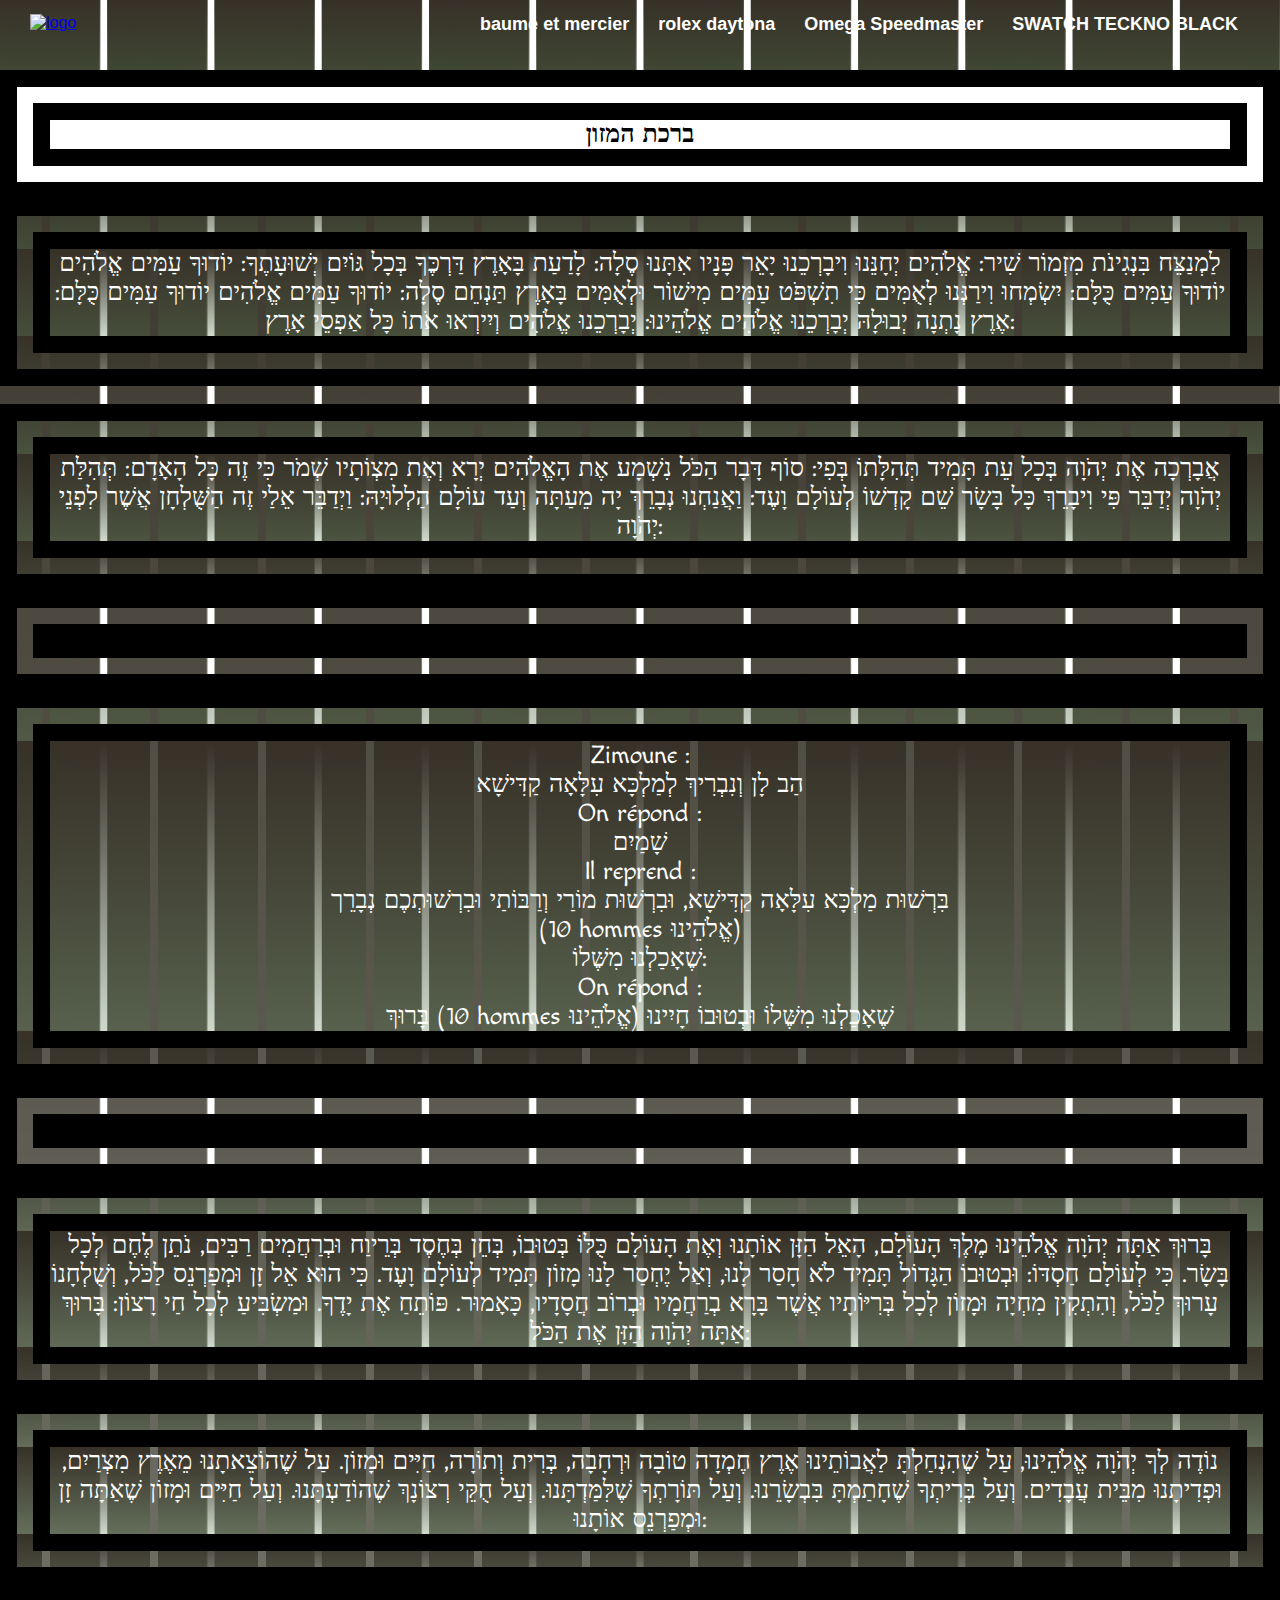
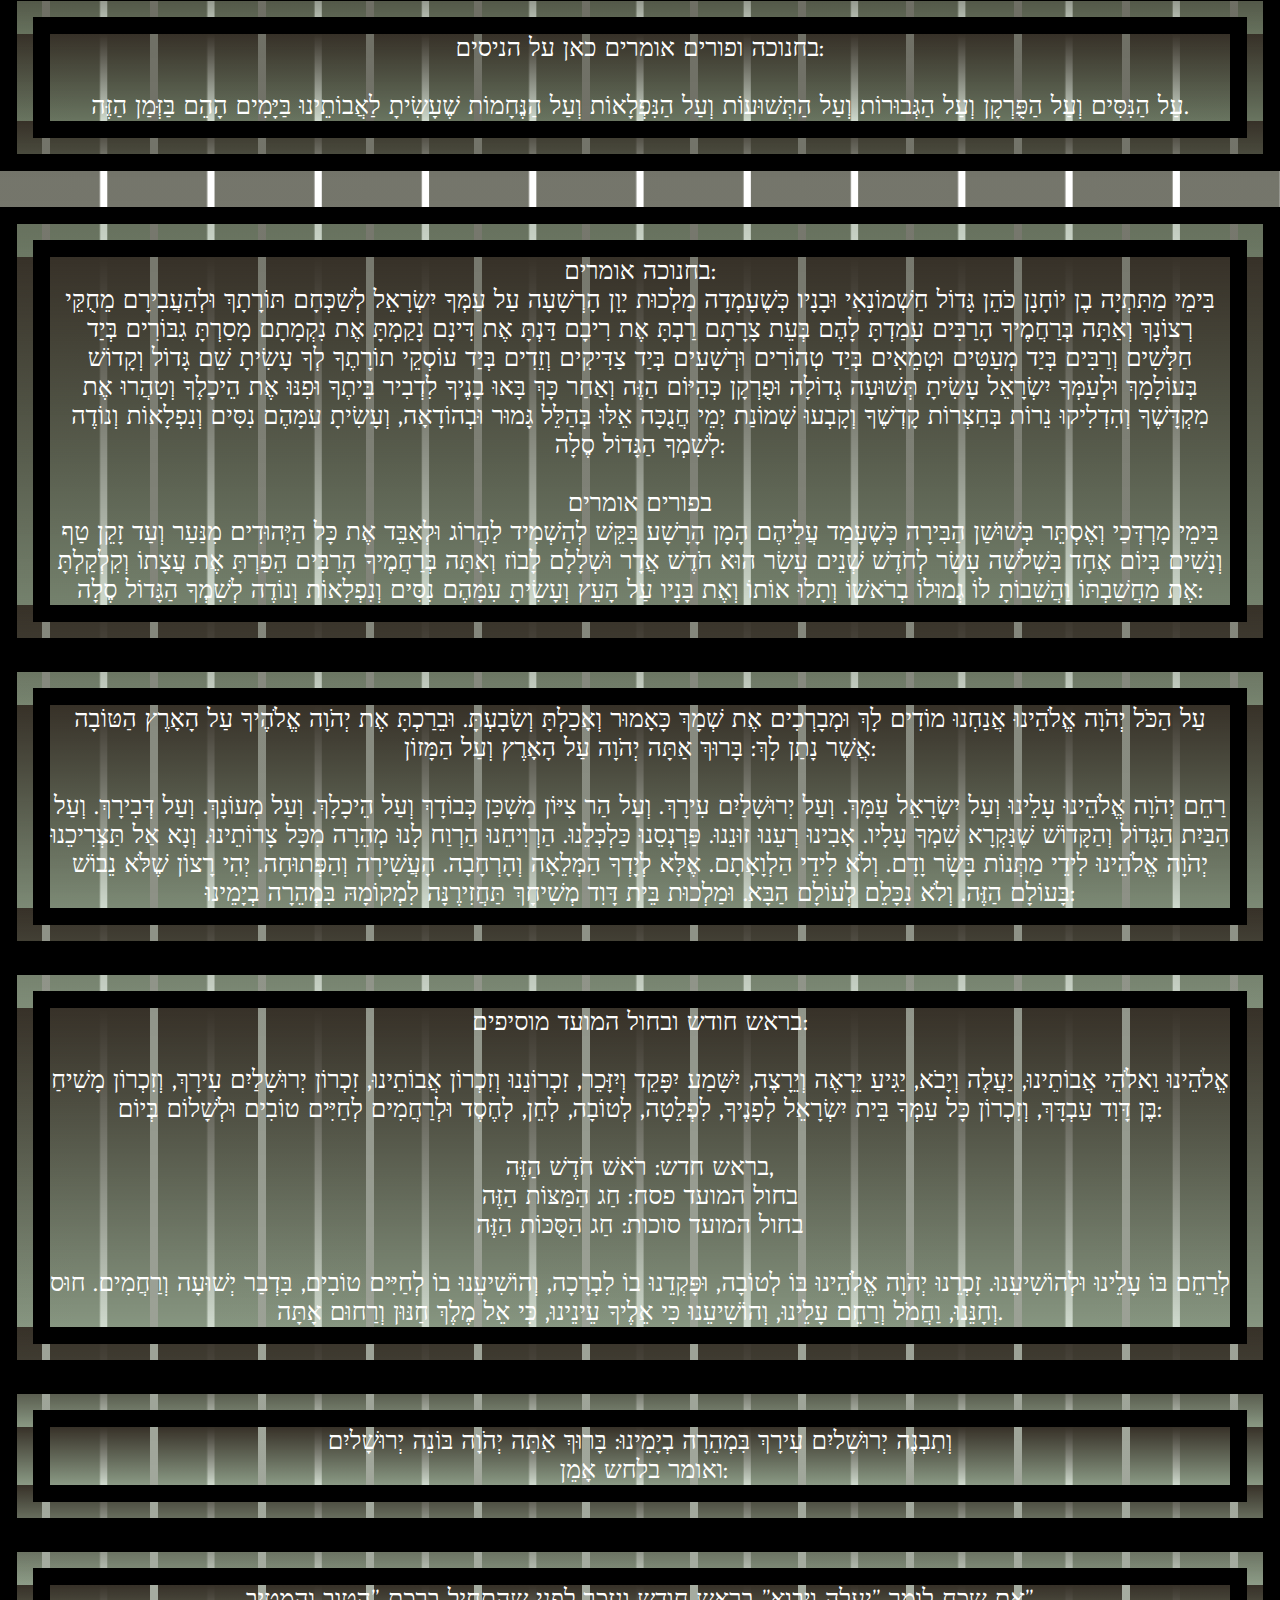
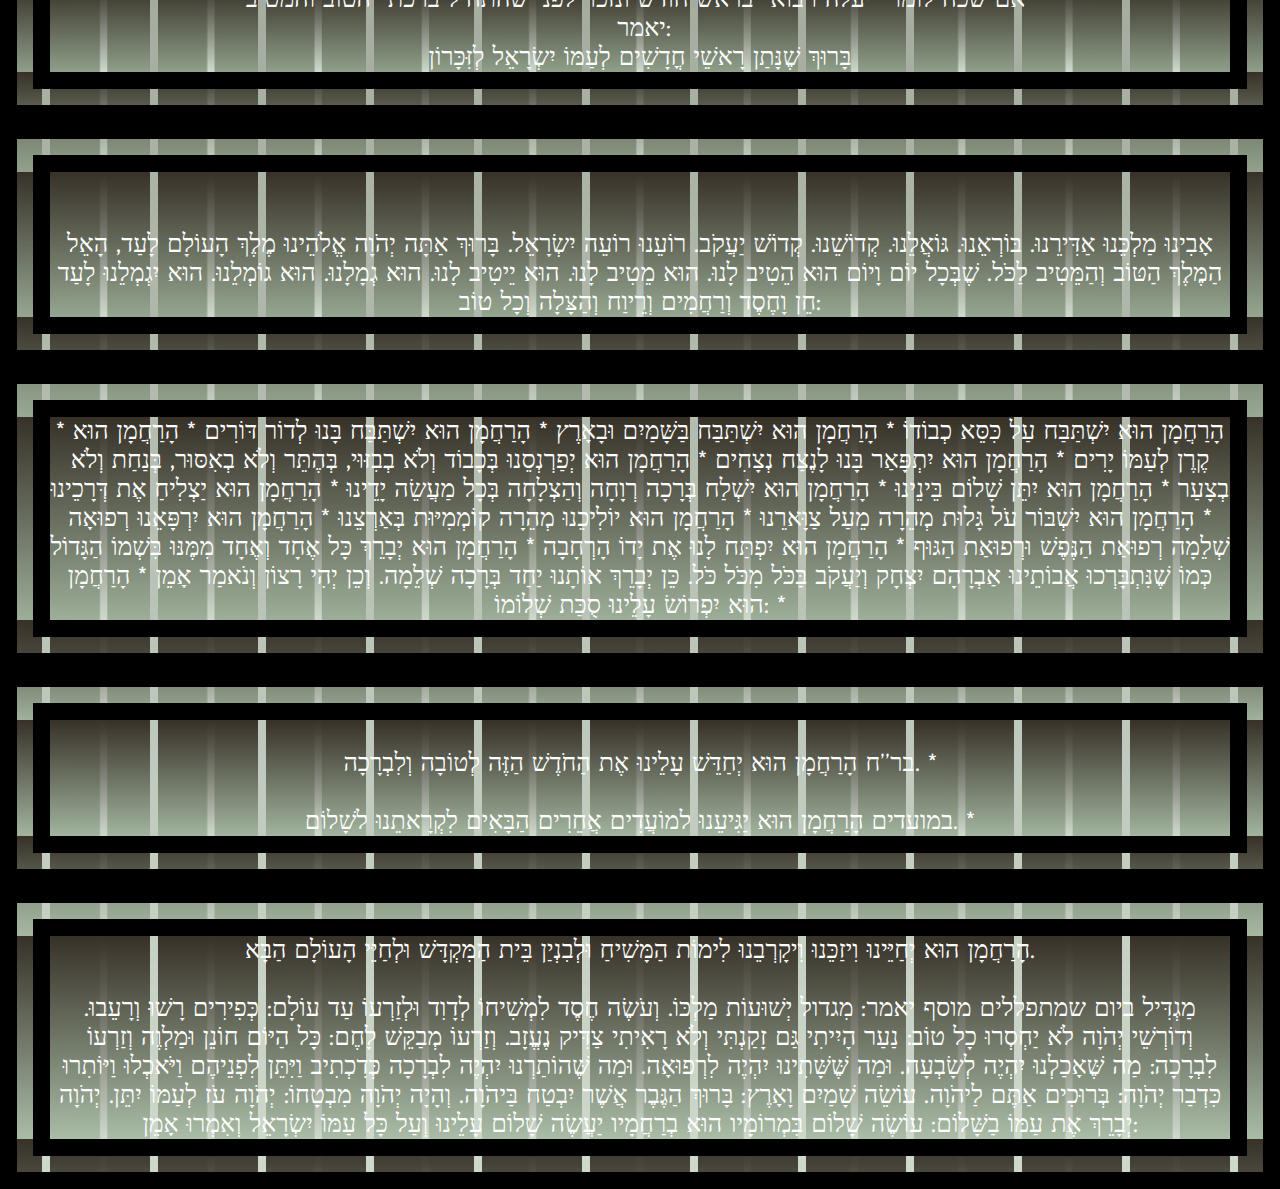
==== Bir.html @ a6308f23 "Create Bir.html" ====
<!DOCTYPE html>
<html lang="en">
<head>
    <meta charset="UTF-8">
    <meta name="viewport" content="width=device-width, initial-scale=1.0">
    <title>ברכת המזון</title>
    <link rel="stylesheet" href="No.css">
<link rel="shortcut icon" href="https://th.bing.com/th/id/R.31966a43fc16f88f13592374b37c5149?rik=9UZBm4xWbDwI4g&riu=http%3a%2f%2f1.bp.blogspot.com%2f_tR4bYTcAqeQ%2fSuulSzLg09I%2fAAAAAAAABps%2f5tIBL5nkqsA%2fs1600%2ftorah.logo.50&ehk=tCdy%2bNgv8oKI3uSPy3T%2bIZwMu%2b%2fL20UcN5%2byS1eiymw%3d&risl=&pid=ImgRaw&r=0&sres=1&sresct=1">
    <link rel="manifest" href="manifest.json">
    <link rel="manifest" href="/app.webmanifest" crossorigin="use-credentials">
    <link rel="apple-tuch-icon"href="https://th.bing.com/th/id/R.31966a43fc16f88f13592374b37c5149?rik=9UZBm4xWbDwI4g&riu=http%3a%2f%2f1.bp.blogspot.com%2f_tR4bYTcAqeQ%2fSuulSzLg09I%2fAAAAAAAABps%2f5tIBL5nkqsA%2fs1600%2ftorah.logo.50&ehk=tCdy%2bNgv8oKI3uSPy3T%2bIZwMu%2b%2fL20UcN5%2byS1eiymw%3d&risl=&pid=ImgRaw&r=0&sres=1&sresct=1">
    <meta name="apple-mobile-web-app-status-bar" content="white">
    <meta http-equiv="X-UA-Compatible" content="ie=edge">
    <meta name="theme-color" content="white">
    <style type="text/css">
.auto-style1 {
	margin-left: 0;
}
</style>
</head>
<body>
 <div class="navbar">
 
    <!-- Navbar logo -->
    <div class="nav-header">
      <div class="nav-logo">
         <a href="#">
          <img src="https://encrypted-tbn0.gstatic.com/images?q=tbn:ANd9GcTVF42cSkg7soJFaHYU77YnWOPXrU6OJjWjTA&usqp=CAU?
rik=WB1JiSs5xu%2bAQQ&pid=ImgRaw&r=0" width="60px"  alt="logo"
      >
        </a>
      </div>
    </div>
     
    <!-- responsive navbar toggle button -->
    <input type="checkbox" id="nav-check">
    <div class="nav-btn">
      <label for="nav-check">
        <span></span>
        <span></span>
        <span></span>
      </label>
    </div>
   
    <!-- Navbar items -->
    <div class="nav-links">
      <a href="#">baume et mercier
</a>
      <a href="#">rolex daytona</a>
      <a href="#">Omega Speedmaster</a>
         <a href="#">SWATCH TECKNO BLACK</a>
    </div>
   
  </div>
  <h1>ברכת המזון</h1>
<p>לַמְנַצֵּח בִּנְגִינֹת מִזְמוֹר שִׁיר: אֱלֹהִים יְחָנֵּנוּ וִיבָרְכֵנוּ יָאֵר פָּנָיו אִתָּנוּ סֶלָה: לָדַעַת בָּאָרֶץ דַּרְכֶּךָ בְּכָל גּוֹיִם יְשׁוּעָתֶךָ: יוֹדוּךָ עַמִּים אֱלֹהִים יוֹדוּךָ עַמִּים כֻּלָּם: יִשְׂמְחוּ וִירַנְּנוּ לְאֻמִּים כִּי תִשְׁפֹּט עַמִּים מִישׁוֹר וּלְאֻמִּים בָּאָרֶץ תַּנְחֵם סֶלָה: יוֹדוּךָ עַמִּים אֱלֹהִים יוֹדוּךָ עַמִּים כֻּלָּם: אֶרֶץ נָתְנָה יְבוּלָהּ יְבָרְכֵנוּ אֱלֹהִים אֱלֹהֵינוּ: יְבָרְכֵנוּ אֱלֹהִים וְיִירְאוּ אֹתוֹ כָּל אַפְסֵי אָרֶץ:</p>
<br>
<p>אֲבָרְכָה אֶת יְהֹוָה בְּכָל עֵת תָּמִיד תְּהִלָּתוֹ בְּפִי: סוֹף דָּבָר הַכֹּל נִשְׁמָע אֶת הָאֱלֹהִים יְרָא וְאֶת מִצְוֹתָיו שְׁמֹר כִּי זֶה כָּל הָאָדָם: תְּהִלַּת יְהֹוָה יְדַבֵּר פִּי וִיבָרֵךְ כָּל בָּשָׂר שֵׁם קָדְשׁוֹ לְעוֹלָם וָעֶד: וַאֲנַחְנוּ נְבָרֵךְ יָה מֵעַתָּה וְעַד עוֹלָם הַלְלוּיָהּ: וַיְדַבֵּר אֵלַי זֶה הַשֻּׁלְחָן אֲשֶׁר לִפְנֵי יְהֹוָה: <p>
<p id="m">
Zimoune :
<br>
הַב לָן וְנִבְרִיךְ לְמַלְכָּא עִלָּאָה קַדִּישָׁא
<br>
On répond :
<br>
שָׁמַיִם
<br>
Il reprend :
<br>
בִּרְשׁוּת מַלְכָּא עִלָּאָה קַדִּישָׁא, וּבִרְשׁוּת מוֹרַי וְרַבּוֹתַי וּבִרְשׁוּתְכֶם נְבָרֵך
<br>

(10 hommes אֱלֹהֵינוּ)
<br>

שֶׁאָכַלְנוּ מִשֶּׁלוֹ:
<br>
On répond :
<br>
בָּרוּךְ
(10 hommes אֱלֹהֵינוּ)
שֶׁאָכַלְנוּ מִשֶּׁלוֹ וּבְטוּבוֹ חָיִינוּ
<p>
<p>
בָּרוּךְ אַתָּה יְהֹוָה אֱלֹהֵינוּ מֶלֶךְ הָעוֹלָם, הָאֵל הַזָּן אוֹתָנוּ וְאֶת הָעוֹלָם כֻּלּוֹ בְּטוּבוֹ, בְּחֵן בְּחֶסֶד בְּרֵיוַח וּבְרַחֲמִים רַבִּים, נֹתֵן לֶחֶם לְכָל בָּשָׂר. כִּי לְעוֹלָם חַסְדּוֹ: וּבְטוּבוֹ הַגָּדוֹל תָּמִיד לֹא חָסַר לָנוּ, וְאַל יֶחְסַר לָנוּ מָזוֹן תָּמִיד לְעוֹלָם וָעֶד. כִּי הוּא אֵל זָן וּמְפַרְנֵס לַכֹּל, וְשֻׁלְחָנוֹ עָרוּךְ לַכֹּל, וְהִתְקִין מִחְיָה וּמָזוֹן לְכָל בְּרִיּוֹתָיו אֲשֶׁר בָּרָא בְרַחֲמָיו וּבְרוֹב חֲסָדָיו, כָּאָמוּר. פּוֹתֵחַ אֶת יָדֶךָ. וּמַשְׂבִּיעַ לְכָל חַי רָצוֹן: בָּרוּךְ אַתָּה יְהֹוָה הַזָּן אֶת הַכֹּל: 
</p>
<p>

נוֹדֶה לְךָ יְהֹוָה אֱלֹהֵינוּ, עַל שֶׁהִנְחַלְתָּ לַאֲבוֹתֵינוּ אֶרֶץ חֶמְדָה טוֹבָה וּרְחָבָה, בְּרִית וְתוֹרָה, חַיִּים וּמָזוֹן. עַל שֶׁהוֹצֵאתָנוּ מֵאֶרֶץ מִצְרַיִם, וּפְדִיתָנוּ מִבֵּית עֲבָדִים. וְעַל בְּרִיתְךָ שֶׁחָתַמְתָּ בִּבְשָׂרֵנוּ. וְעַל תּוֹרָתְךָ שֶׁלִּמַּדְתָּנוּ. וְעַל חֻקֵּי רְצוֹנָךְ שֶׁהוֹדַעְתָּנוּ. וְעַל חַיִּים וּמָזוֹן שֶׁאַתָּה זָן וּמְפַרְנֵס אוֹתָנוּ: </p>
<p>בחנוכה ופורים אומרים כאן על הניסים: 
<br>
<br>
‎עַל הַנִּסִּים וְעַל הַפֻּרְקָן וְעַל הַגְּבוּרוֹת וְעַל הַתְּשׁוּעוֹת וְעַל הַנִּפְלָאוֹת וְעַל הַנֶּחָמוֹת שֶׁעָשִׂיתָ לַאֲבוֹתֵינוּ בַּיָּמִים הָהֵם בַּזְּמַן הַזֶּה. 
</p>
<br>
<br>
<p>
‎בחנוכה אומרים: 
<br>


‎בִּימֵי מַתִּתְיָה בֶן יוֹחָנָן כֹּהֵן גָּדוֹל חַשְׁמוֹנָאִי וּבָנָיו כְּשֶׁעָמְדָה מַלְכוּת יָוָן הָרְשָׁעָה עַל עַמְּךָ יִשְׂרָאֵל לְשַׁכְּחָם תּוֹרָתָךְ וּלְהַעֲבִירָם מֵחֻקֵּי רְצוֹנָךְ וְאַתָּה בְּרַחֲמֶיךָ הָרַבִּים עָמַדְתָּ לָהֶם בְּעֵת צָרָתָם רַבְתָּ אֶת רִיבָם דַּנְתָּ אֶת דִּינָם נָקַמְתָּ אֶת נִקְמָתָם מָסַרְתָּ גִבּוֹרִים בְּיַד חַלָּשִׁים וְרַבִּים בְּיַד מְעַטִּים וּטְמֵאִים בְּיַד טְהוֹרִים וּרְשָׁעִים בְּיַד צַדִּיקִים וְזֵדִים בְּיַד עוֹסְקֵי תוֹרָתֶךָ לְךָ עָשִׂיתָ שֵׁם גָּדוֹל וְקָדוֹשׁ בְּעוֹלָמָךְ וּלְעַמְּךָ יִשְׂרָאֵל עָשִׂיתָ תְּשׁוּעָה גְדוֹלָה וּפֻרְקָן כְּהַיּוֹם הַזֶּה וְאַחַר כָּךְ בָּאוּ בָנֶיךָ לִדְבִיר בֵּיתֶךָ וּפִנּוּ אֶת הֵיכָלֶךָ וְטִהֲרוּ אֶת מִקְדָּשֶׁךָ וְהִדְלִיקוּ נֵרוֹת בְּחַצְרוֹת קָדְשֶׁךָ וְקָבְעוּ שְׁמוֹנַת יְמֵי חֲנֻכָּה אֵלּוּ בְּהַלֵּל גָּמוּר וּבְהוֹדָאָה, וְעָשִׂיתָ עִמָּהֶם נִסִּים וְנִפְלָאוֹת וְנוֹדֶה לְשִׁמְךָ הַגָּדוֹל סֶלָה: 
<br>
<br>
‎בפורים אומרים 
<br>
‎בִּימֵי מָרְדְּכַי וְאֶסְתֵּר בְּשׁוּשַׁן הַבִּירָה כְּשֶׁעָמַד עֲלֵיהֶם הָמָן הָרָשָׁע בִּקֵּשׁ לְהַשְׁמִיד לַהֲרוֹג וּלְאַבֵּד אֶת כָּל הַיְּהוּדִים מִנַּעַר וְעַד זָקֵן טַף וְנָשִׁים בְּיוֹם אֶחָד בִּשְׁלֹשָׁה עָשָׂר לְחֹדֶשׁ שְׁנֵים עָשָׂר הוּא חֹדֶשׁ אֲדָר וּשְׁלָלָם לָבוֹז וְאַתָּה בְּרַחֲמֶיךָ הָרַבִּים הֵפַרְתָּ אֶת עֲצָתוֹ וְקִלְקַלְתָּ אֶת מַחֲשַׁבְתּוֹ וַהֲשֵׁבוֹתָ לוֹ גְמוּלוֹ בְרֹאשׁוֹ וְתָלוּ אוֹתוֹ וְאֶת בָּנָיו עַל הָעֵץ וְעָשִׂיתָ עִמָּהֶם נִסִּים וְנִפְלָאוֹת וְנוֹדֶה לְשִׁמְךָ הַגָּדוֹל סֶלָה:</p>
<p>
‎עַל הַכֹּל יְהֹוָה אֱלֹהֵינוּ אֲנַחְנוּ מוֹדִים לָךְ וּמְבָרְכִים אֶת שְׁמָךְ כָּאָמוּר וְאָכַלְתָּ וְשָׂבָעְתָּ. וּבֵרַכְתָּ אֶת יְהֹוָה אֱלֹהֶיךָ עַל הָאָרֶץ הַטּוֹבָה אֲשֶׁר נָתַן לָךְ: בָּרוּךְ אַתָּה יְהֹוָה עַל הָאָרֶץ וְעַל הַמָּזוֹן: 
<br>
<br>
‎רַחֵם יְהֹוָה אֱלֹהֵינוּ עָלֵינוּ וְעַל יִשְׂרָאֵל עַמָּךְ. וְעַל יְרוּשָׁלַיִם עִירָךְ. וְעַל הַר צִיּוֹן מִשְׁכַּן כְּבוֹדָךְ וְעַל הֵיכָלָךְ. וְעַל מְעוֹנָךְ. וְעַל דְּבִירָךְ. וְעַל הַבַּיִת הַגָּדוֹל וְהַקָּדוֹשׁ שֶׁנִּקְרָא שִׁמְךָ עָלָיו. אָבִינוּ רְעֵנוּ זוּנֵנוּ. פַּרְנְסֵנוּ כַּלְכְּלֵנוּ. הַרְוִיחֵנוּ הַרְוַח לָנוּ מְהֵרָה מִכָּל צָרוֹתֵינוּ. וְנָא אַל תַּצְרִיכֵנוּ יְהֹוָה אֱלֹהֵינוּ לִידֵי מַתְּנוֹת בָּשָׂר וָדָם. וְלֹא לִידֵי הַלְוָאָתָם. אֶלָּא לְיָדְךָ הַמְּלֵאָה וְהָרְחָבָה. הָעֲשִׁירָה וְהַפְּתוּחָה. יְהִי רָצוֹן שֶׁלֹּא נֵבוֹשׁ בָּעוֹלָם הַזֶּה. וְלֹא נִכָּלֵם לְעוֹלָם הַבָּא. וּמַלְכוּת בֵּית דָּוִד מְשִׁיחָךְ תַּחֲזִירֶנָּה לִמְקוֹמָהּ בִּמְהֵרָה בְיָמֵינוּ:</p>
<p>
‎בראש חודש ובחול המועד מוסיפים:
<br>
<br>
‎אֱלֹהֵינוּ וֵאלֹהֵי אֲבוֹתֵינוּ, יַעֲלֶה וְיָבֹא, יַגִּיעַ יֵרָאֶה וְיֵרָצֶה, יִשָּׁמַע יִפָּקֵד וְיִזָּכֵר, זִכְרוֹנֵנוּ וְזִכְרוֹן אֲבוֹתֵינוּ, זִכְרוֹן יְרוּשָׁלַיִם עִירָךְ, וְזִכְרוֹן מָשִׁיחַ בֶּן דָּוִד עַבְדָּךְ, וְזִכְרוֹן כָּל עַמְּךָ בֵּית יִשְׂרָאֵל לְפָנֶיךָ, לִפְלֵטָה, לְטוֹבָה, לְחֵן, לְחֶסֶד וּלְרַחֲמִים לְחַיִּים טוֹבִים וּלְשָׁלוֹם בְּיוֹם:
<br>
<br>
‎בראש חדש: רֹאשׁ חֹדֶשׁ הַזֶּה, 
<br>
‎פסח: חַג הַמַּצּוֹת הַזֶּה ‎בחול המועד
<br>
‎סוכות: חַג הַסֻּכּוֹת הַזֶּה ‎‎בחול המועד
<br>
<br>

‎לְרַחֵם בּוֹ עָלֵינוּ וּלְהוֹשִׁיעֵנוּ. זָכְרֵנוּ יְהֹוָה אֱלֹהֵינוּ בּוֹ לְטוֹבָה, וּפָּקְדֵנוּ בוֹ לִבְרָכָה, וְהוֹשִׁיעֵנוּ בוֹ לְחַיִּים טוֹבִים, בִּדְבַר יְשׁוּעָה וְרַחֲמִים. חוּס וְחָנֵּנוּ, וַחֲמֹל וְרַחֵם עָלֵינוּ, וְהוֹשִׁיעֵנוּ כִּי אֵלֶיךָ עֵינֵינוּ, כִּי אֵל מֶלֶךְ חַנּוּן וְרַחוּם אָתָּה. </p>
<p>
‎וְתִבְנֶה יְרוּשָׁליִם עִירָךְ בִּמְהֵרָה בְיָמֵינוּ: בָּרוּךְ אַתָּה יְהֹוָה בּוֹנֵה יְרוּשָׁליִם
<br>
‎ ואומר בלחש אָמֵן: 
</p>
<p>
‎אם שכח לומר "יעלה ויבוא" בראש חודש ונזכר לפני שהתחיל ברכת "הטוב והמטיב"
<br>
‎ יאמר:
<br> 
‎בָּרוּךְ שֶׁנָּתַן רָאשֵׁי חֳדָשִׁים לְעַמּוֹ יִשְׂרָאֵל לְזִּכָּרוֹן </p>
<p>
<br>
<br>
‎בָּרוּךְ אַתָּה יְהֹוָה אֱלֹהֵינוּ מֶלֶךְ הָעוֹלָם לָעַד, הָאֵל 
‎אָבִינוּ מַלְכֵּנוּ אַדִּירֵנוּ. בּוֹרְאֵנוּ. גּוֹאֲלֵנוּ. קְדוֹשֵׁנוּ. קְדוֹשׁ יַעֲקֹב. רוֹעֵנוּ רוֹעֵה יִשְׂרָאֵל. הַמֶּלֶךְ הַטּוֹב וְהַמֵּטִיב לַכֹּל. שֶׁבְּכָל יוֹם וָיוֹם הוּא הֵטִיב לָנוּ. הוּא מֵטִיב לָנוּ. הוּא יֵיטִיב לָנוּ. הוּא גְמָלָנוּ. הוּא גוֹמְלֵנוּ. הוּא יִגְמְלֵנוּ לָעַד חֵן וָחֶסֶד וְרַחֲמִים וְרֵיוַח וְהַצָּלָה וְכָל טוֹב: 
</p>
<p>
‎* הָרַחֲמָן הוּא יִשְׁתַּבַּח עַל כִּסֵּא כְבוֹדוֹ * הָרַחֲמָן הוּא יִשְׁתַּבַּח בַּשָּׁמַיִם וּבָאָרֶץ * הָרַחֲמָן הוּא יִשְׁתַּבַּח בָּנוּ לְדוֹר דּוֹרִים * הָרַחֲמָן הוּא קֶרֶן לְעַמּוֹ יָרִים * הָרַחֲמָן הוּא יִתְפָּאַר בָּנוּ לָנֶצַח נְצָחִים * הָרַחֲמָן הוּא יְפַרְנְסֵנוּ בְּכָבוֹד וְלֹא בְבִזּוּי, בְּהֶתֵּר וְלֹא בְאִסּוּר, בְּנַחַת וְלֹא בְצָעַר * הָרַחֲמָן הוּא יִתֵּן שָׁלוֹם בֵּינֵינוּ * הָרַחֲמָן הוּא יִשְׁלַח בְּרָכָה רְוָחָה וְהַצְלָחָה בְּכָל מַעֲשֵׂה יָדֵינוּ * הָרַחֲמָן הוּא יַצְלִיחַ אֶת דְּרָכֵינוּ * הָרַחֲמָן הוּא יִשְׁבּוֹר עֹל גָּלוּת מְהֵרָה מֵעַל צַוָּארֵנוּ * הָרַחֲמָן הוּא יוֹלִיכֵנוּ מְהֵרָה קוֹמְמִיּוּת בְּאַרְצֵנוּ * הָרַחֲמָן הוּא יִרְפָּאֵנוּ רְפוּאָה שְׁלֵמָה רְפוּאַת הַנֶּפֶשׁ וּרְפוּאַת הַגּוּף * הָרַחֲמָן הוּא יִפְתַּח לָנוּ אֶת יָדוֹ הָרְחָבָה * הָרַחֲמָן הוּא יְבָרֵךְ כָּל אֶחָד וְאֶחָד מִמֶּנּוּ בִּשְׁמוֹ הַגָּדוֹל כְּמוֹ שֶׁנִּתְבָּרְכוּ אֲבוֹתֵינוּ אַבְרָהָם יִצְחָק וְיַעֲקֹב בַּכֹּל מִכֹּל כֹּל. כֵּן יְבָרֵךְ אוֹתָנוּ יַחַד בְּרָכָה שְׁלֵמָה. וְכֵן יְהִי רָצוֹן וְנֹאמַר אָמֵן * הָרַחֲמָן הוּא יִפְרוֹשׂ עָלֵינוּ סֻכַּת שְׁלוֹמוֹ: * </p>
<p>
<br>
‎בר''ח   הָרַחֲמָן הוּא יְחַדֵּשׁ עָלֵינוּ אֶת הַחֹדֶשׁ הַזֶּה לְטוֹבָה וְלִבְרָכָה. *
<br>
<br>
‎במועדים   הָרַחֲמָן הוּא יַגִּיעֵנוּ למוֹעֲדִים אֲחֵרִים הַבָּאִים לִקְרָאתֵנוּ לשָׁלוֹם. * 

 </p>
<p>

‎הָרַחֲמָן הוּא יְחַיֵּינוּ וִיזַכֵּנוּ וִיקָרְבֵנוּ לִימוֹת הַמָּשִׁיחַ וּלְבִנְיַן בֵּית הַמִּקְדָּשׁ וּלְחַיֵּי הָעוֹלָם הַבָּא. 
<br>
<br>
‎מַגְדִּיל  ביום שמתפללים מוסף יאמר: מִגדול יְשׁוּעוֹת מַלְכּוֹ. וְעֹשֶׂה חֶסֶד לִמְשִׁיחוֹ לְדָוִד וּלְזַרְעוֹ עַד עוֹלָם: כְּפִירִים רָשׁוּ וְרָעֵבוּ. וְדוֹרְשֵׁי יְהֹוָה לֹא יַחְסְרוּ כָל טוֹב: נַעַר הָיִיתִי גַּם זָקַנְתִּי וְלֹא רָאִיתִי צַדִּיק נֶעֱזָב. וְזַרְעוֹ מְבַקֵּשׁ לָחֶם: כָּל הַיּוֹם חוֹנֵן וּמַלְוֶה וְזַרְעוֹ לִבְרָכָה: מַה שֶּׁאָכַלְנוּ יִהְיֶה לְשָׂבְעָה. וּמַה שֶּׁשָּׁתִינוּ יִהְיֶה לִרְפוּאָה. וּמַה שֶּׁהוֹתַרְנוּ יִהְיֶה לִבְרָכָה כְּדִכְתִיב וַיִּתֵּן לִפְנֵיהֶם וַיֹּאכְלוּ וַיּוֹתִרוּ כִּדְבַר יְהֹוָה: בְּרוּכִים אַתֶּם לַיהֹוָה. עוֹשֵׂה שָׁמַיִם וָאָרֶץ: בָּרוּךְ הַגֶּבֶר אֲשֶׁר יִבְטַח בַּיהֹוָה. וְהָיָה יְהֹוָה מִבְטָחוֹ: יְהֹוָה עֹז לְעַמּוֹ יִתֵּן. יְהֹוָה יְבָרֵךְ אֶת עַמּוֹ בַשָּׁלוֹם: עוֹשֶׂה שָׁלוֹם בִּמְרוֹמָיו הוּא בְרַחֲמָיו יַעֲשֶׂה שָׁלוֹם עָלֵינוּ וְעַל כָּל עַמּוֹ יִשְׂרָאֵל וְאִמְרוּ אָמֵן: 
</p>

        <script src="app.js"></script>
</body>
</html>
---- No.css ----
@import url('https://fonts.googleapis.com/css2?family=Macondo&display=swap');
img,iframe{
display: block;
 margin: 0px auto;}
p{
color:white;
text-align:center;
font-size:25px;
font-family: 'Macondo', cursive;
}
p{
border:50px double black;
background-image: linear-gradient(rgb(55, 49, 40), rgba(80, 120, 74, 0.28)),
                  url("https://storage-hidabroot-org.cdn.ampproject.org/ii/w820/s/storage.hidabroot.org/articles_new/107664_tumb_360Xauto.jpg");
background-size:100px;
background-repeat: space repeat;
color:white;
text-align:center;
font-size:25px;
font-family: 'Macondo', cursive;
}
#l{
border:20px double black;
background-image: linear-gradient(rgb(55, 49, 40), rgba(80, 120, 74, 0.28)),
                  url("https://storage-hidabroot-org.cdn.ampproject.org/ii/w820/s/storage.hidabroot.org/articles_new/107664_tumb_360Xauto.jpg");
color:white;
text-align:center;
font-size:25px;
font-family: 'Macondo', cursive;

}
#lm{
border:20px double black;
background-image: linear-gradient(rgb(55, 49, 40), rgba(80, 120, 74, 0.28)),
                  url("https://storage-hidabroot-org.cdn.ampproject.org/ii/w820/s/storage.hidabroot.org/articles_new/107664_tumb_360Xauto.jpg");
color:white;
text-align:center;
font-size:25px;
font-family: 'Macondo', cursive;

}
h1{
border:50px double black;
Background-color:white;
color:black;
text-align:center;
font-size:25px;
font-family: 'Macondo', cursive;

}
#ls{
border:5px double black;
Background-color:white;
color:white;
text-align:center;
font-size:15px;
font-family: 'Macondo', cursive;
}
#o{
border:20px double black;
border-bottom-style: groove;
Background-color:white;
color:black;
text-align:center;
font-size:25px;
font-family: 'Macondo', cursive;
}
  #o{
display:block;
width:200px;
margin:0 auto;

}
#p{
border:20px double black;

Background-color:white;
color:white;
text-align:center;
font-size:25px;
font-family: 'Macondo', cursive;

}



    
*{
        margin: 0;
        padding: 0;
        box-sizing: border-box;
      }
      body{
        font-family: -apple-system, BlinkMacSystemFont, 'Segoe UI', Roboto, Oxygen, Ubuntu, Cantarell, 'Open Sans', 'Helvetica Neue', sans-serif;
background-image: linear-gradient(rgb(55, 49, 40), rgba(80, 120, 74, 0.28)),
                  url("https://storage-hidabroot-org.cdn.ampproject.org/ii/w820/s/storage.hidabroot.org/articles_new/107664_tumb_360Xauto.jpg");
background-size:100px;
background-repeat: space repeat;
      }
      .navbar{
        height: 70px;
        width: 100%;
        padding: 14px 30px;
background-image: linear-gradient(rgb(55, 49, 40), rgba(80, 120, 74, 0.28)),
                  url("https://storage-hidabroot-org.cdn.ampproject.org/ii/w820/s/storage.hidabroot.org/articles_new/107664_tumb_360Xauto.jpg");
background-size:100px;
background-repeat: space repeat;

        position: relative;
      }
      .navbar .nav-header{
        display: inline;
      }
      .navbar .nav-header .nav-logo{
        display: inline-block;
        margin-top: -7px;
      }
      .navbar .nav-links{
        display: inline;
        float: right;
        font-size: 18px;
      }
       
      .navbar .nav-links .loginBtn{
        display: inline-block;
        padding: 5px 15px;
        margin-left: 20px;
        font-size: 17px;
        color: rgb(9, 14, 90);
      }
      .navbar .nav-links a{
        padding: 10px 12px;
        text-decoration: none;
        font-weight: 550;
       
        color: white;
      }
      /* Hover effects */
      .navbar .nav-links a:hover{
        background-color: black;
      }
       
      /* responsive navbar toggle button */
      .navbar #nav-check, .navbar .nav-btn{
        display: none;
      }
       



















      @media (max-width:950px) {
        .navbar .nav-btn{
          display: inline-block;
          position: absolute;
          top: 0px;
          right: 0px;
        }
        .navbar .nav-btn label {
          display: inline-block;
          width: 80px;
          height: 70px;
          padding: 25px;
        }
        .navbar .nav-btn label span {
          display: block;
          height: 10px;
          width: 25px;
          border-top: 3px solid #eee;
        }
        .navbar .nav-btn label:hover, .navbar #nav-check:checked ~ .nav-btn label {
          background-image: linear-gradient(rgb(55, 49, 40), rgba(80, 120, 74, 0.28)),
                  url("https://storage-hidabroot-org.cdn.ampproject.org/ii/w820/s/storage.hidabroot.org/articles_new/107664_tumb_360Xauto.jpg");
background-size:30px;
background-repeat: space repeat;
        }
        .navbar .nav-links{
          position: absolute;
          display: block;
          text-align: center;
          width: 50%;
background-image: linear-gradient(rgb(55, 49, 40), rgba(80, 120, 74, 0.28)),
                  url("https://storage-hidabroot-org.cdn.ampproject.org/ii/w820/s/storage.hidabroot.org/articles_new/107664_tumb_360Xauto.jpg");
background-size:100px;
background-repeat: space repeat;
          transition: all 0.3s ease-in;
          overflow-y: hidden;
          top: 70px;
          right: 0px;
        }
        .navbar .nav-links a {
          display: block;
        }
       
        /* when nav toggle button not checked */
        .navbar #nav-check:not(:checked) ~ .nav-links {
          height: 0px;
        }
       
        /* when nav toggle button is checked */
        .navbar #nav-check:checked ~ .nav-links {
          height: calc(100vh - 70px);
          overflow-y: auto;
        }
        .navbar .nav-links .loginBtn {
          padding: 10px 40px ;
          margin: 20px;
          font-size:  18px;
          font-weight: bold;
          color: rgb(9, 14, 90);
        }
         
       
      }














     

  
   @media screen and (max-width:1500px),(min-width:1000px) {
            body{
                width:100%;
                height: 100%;
         
            }
           iframe{
               width: 90%;
           }
          video{
            width:70%;
                height: 50%;
          } 
          audio{
            width:70%;
                    height: 100%;
          }
          #audio{
        width:80%;
                height: 80%;
      }
      #image{width: 100%;
      height: 100%;}
      }
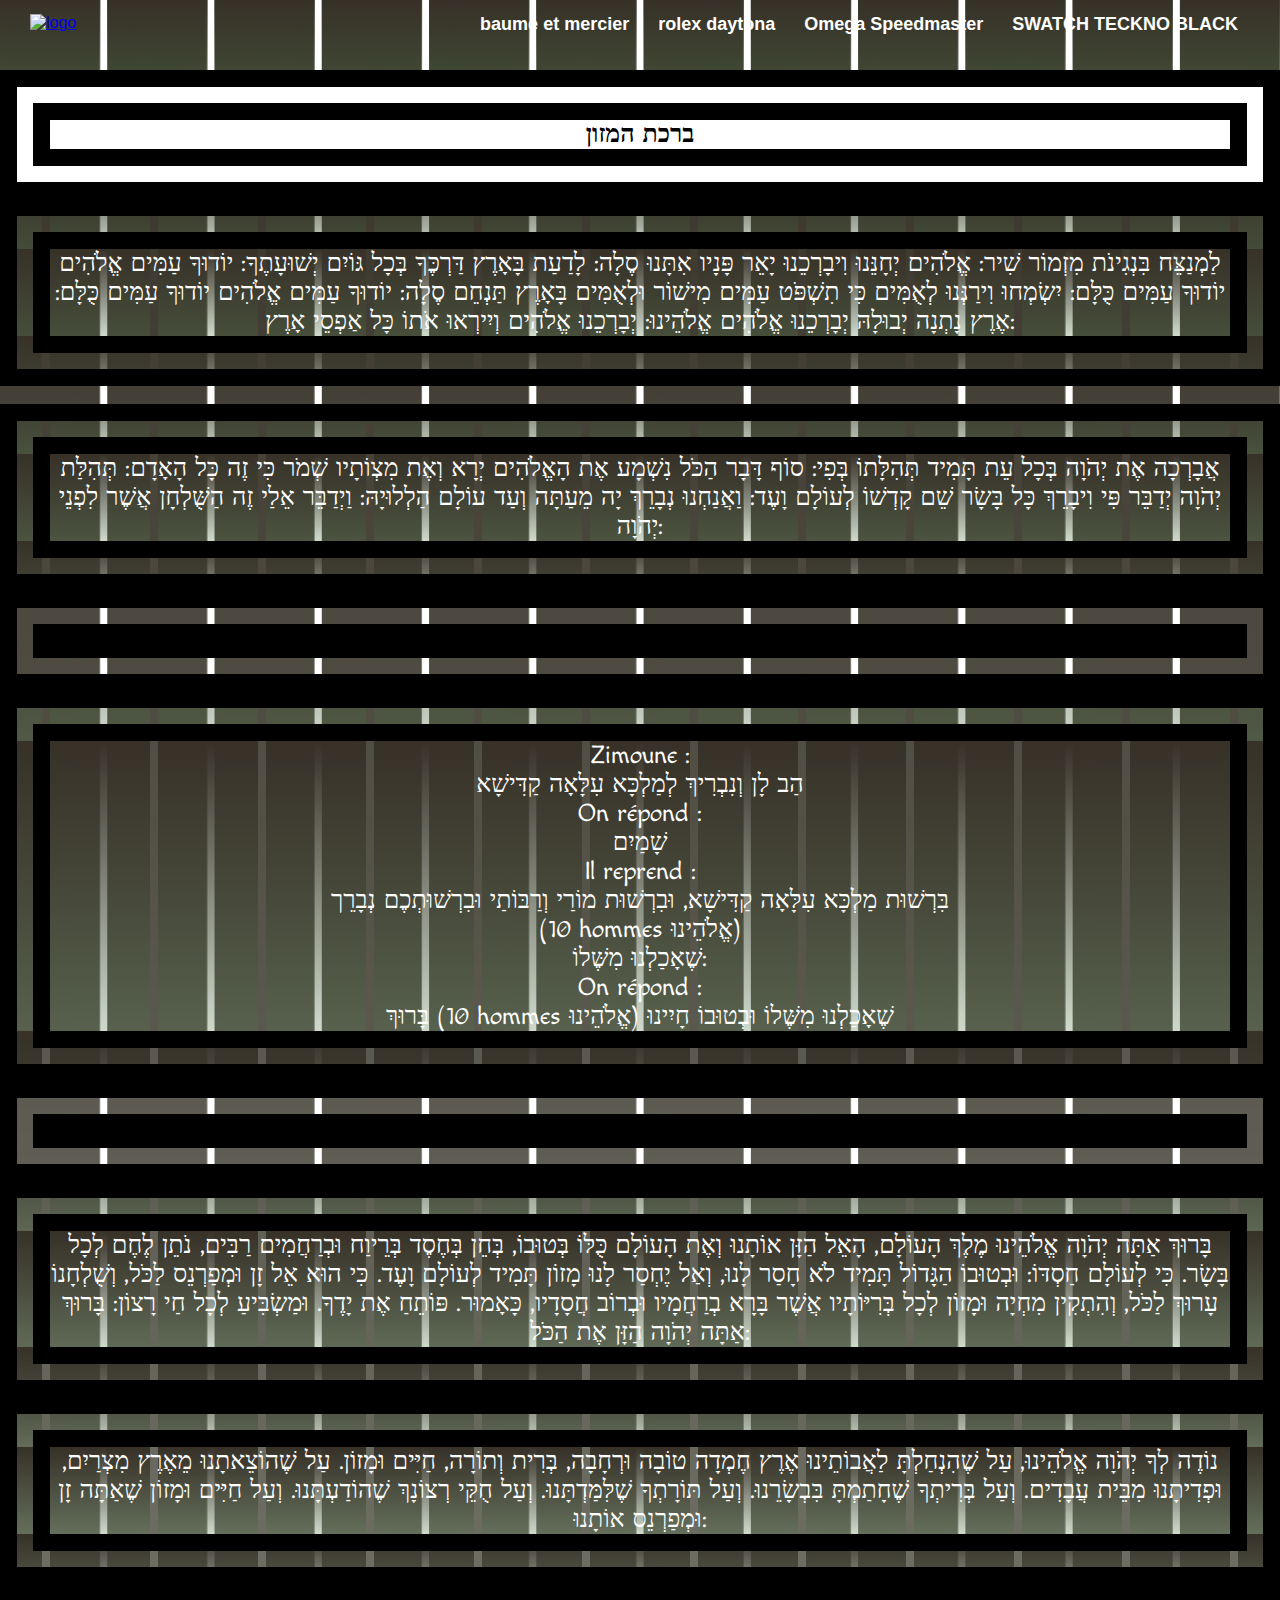
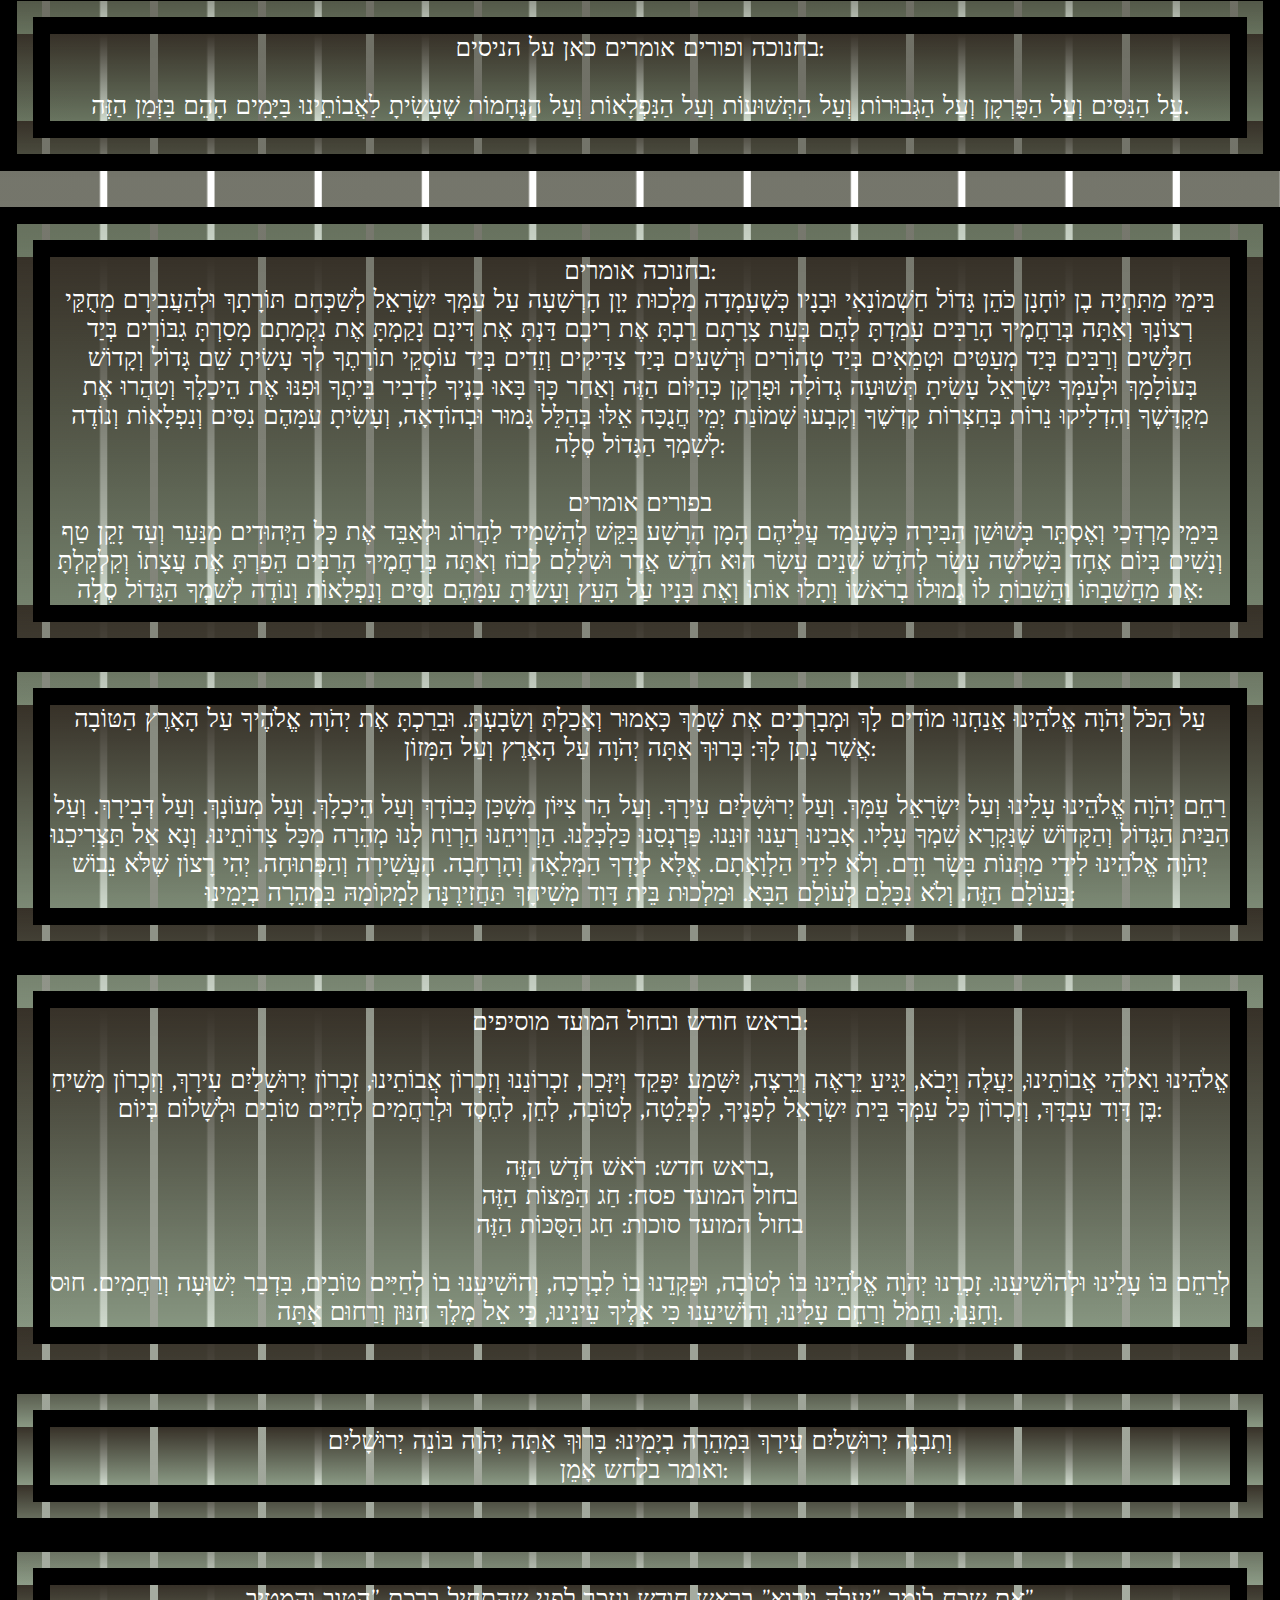
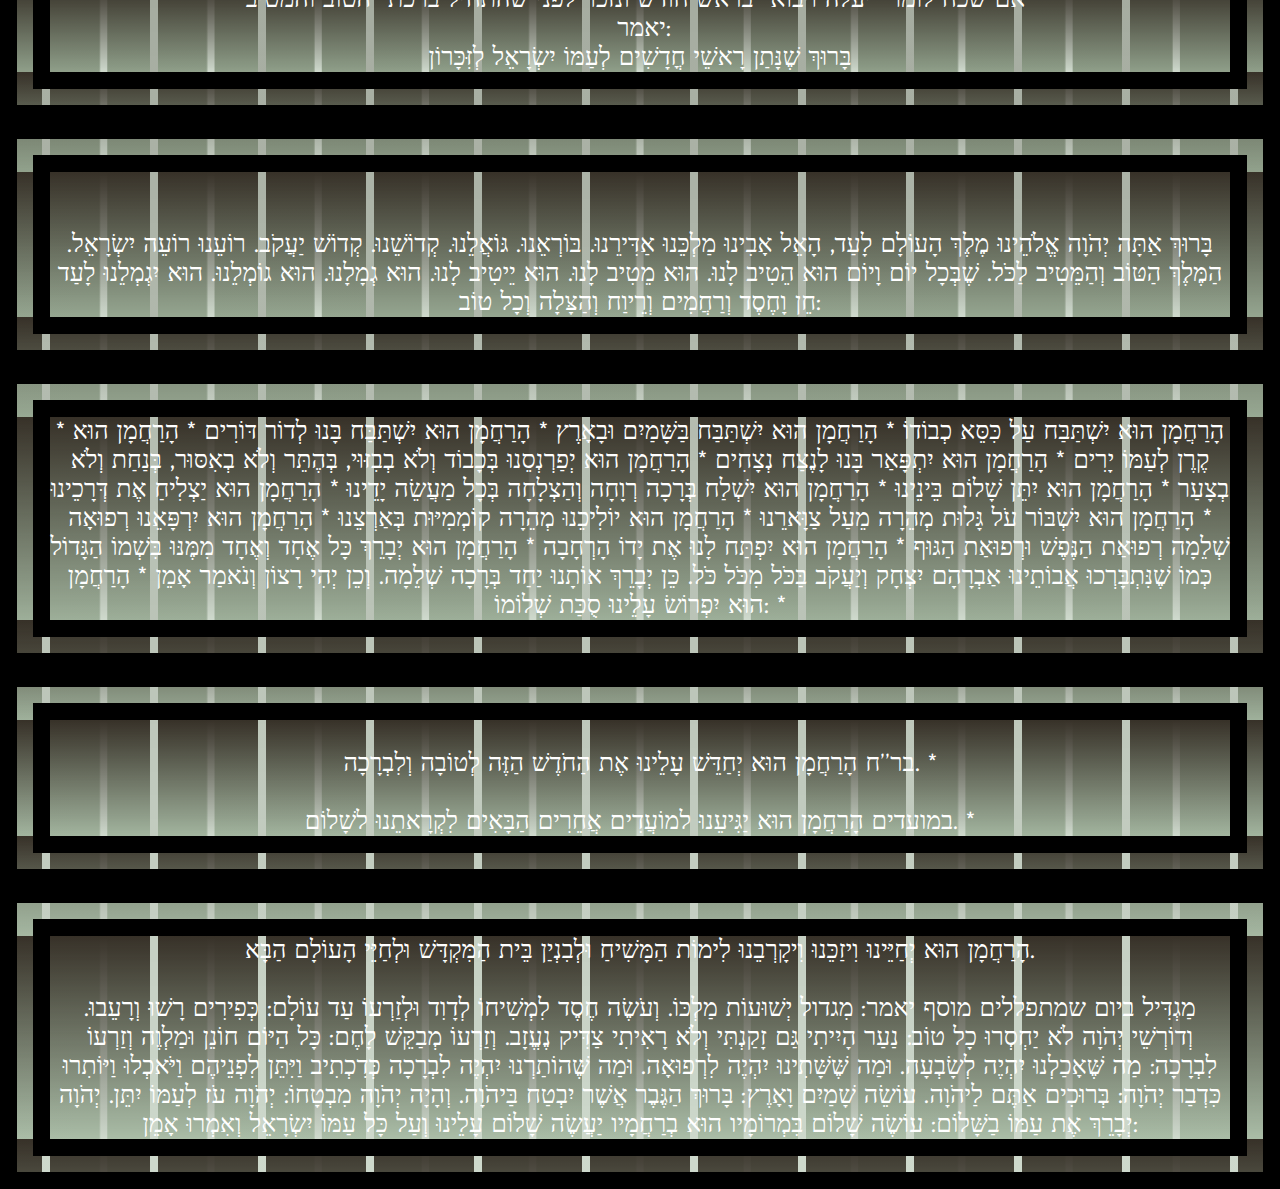
==== commit b77c0ac6: "Update Bir.html" ====
--- a/Bir.html
+++ b/Bir.html
@@ -51,6 +51,7 @@
          <a href="#">SWATCH TECKNO BLACK</a>
     </div>
    
+ 
   </div>
   <h1>ברכת המזון</h1>
 <p>לַמְנַצֵּח בִּנְגִינֹת מִזְמוֹר שִׁיר: אֱלֹהִים יְחָנֵּנוּ וִיבָרְכֵנוּ יָאֵר פָּנָיו אִתָּנוּ סֶלָה: לָדַעַת בָּאָרֶץ דַּרְכֶּךָ בְּכָל גּוֹיִם יְשׁוּעָתֶךָ: יוֹדוּךָ עַמִּים אֱלֹהִים יוֹדוּךָ עַמִּים כֻּלָּם: יִשְׂמְחוּ וִירַנְּנוּ לְאֻמִּים כִּי תִשְׁפֹּט עַמִּים מִישׁוֹר וּלְאֻמִּים בָּאָרֶץ תַּנְחֵם סֶלָה: יוֹדוּךָ עַמִּים אֱלֹהִים יוֹדוּךָ עַמִּים כֻּלָּם: אֶרֶץ נָתְנָה יְבוּלָהּ יְבָרְכֵנוּ אֱלֹהִים אֱלֹהֵינוּ: יְבָרְכֵנוּ אֱלֹהִים וְיִירְאוּ אֹתוֹ כָּל אַפְסֵי אָרֶץ:</p>
@@ -140,8 +141,8 @@
 <p>
 <br>
 <br>
-‎בָּרוּךְ אַתָּה יְהֹוָה אֱלֹהֵינוּ מֶלֶךְ הָעוֹלָם לָעַד, הָאֵל 
-‎אָבִינוּ מַלְכֵּנוּ אַדִּירֵנוּ. בּוֹרְאֵנוּ. גּוֹאֲלֵנוּ. קְדוֹשֵׁנוּ. קְדוֹשׁ יַעֲקֹב. רוֹעֵנוּ רוֹעֵה יִשְׂרָאֵל. הַמֶּלֶךְ הַטּוֹב וְהַמֵּטִיב לַכֹּל. שֶׁבְּכָל יוֹם וָיוֹם הוּא הֵטִיב לָנוּ. הוּא מֵטִיב לָנוּ. הוּא יֵיטִיב לָנוּ. הוּא גְמָלָנוּ. הוּא גוֹמְלֵנוּ. הוּא יִגְמְלֵנוּ לָעַד חֵן וָחֶסֶד וְרַחֲמִים וְרֵיוַח וְהַצָּלָה וְכָל טוֹב: 
+בָּרוּךְ אַתָּה יְהֹוָה אֱלֹהֵינוּ מֶלֶךְ הָעוֹלָם לָעַד, הָאֵל 
+אָבִינוּ מַלְכֵּנוּ אַדִּירֵנוּ. בּוֹרְאֵנוּ. גּוֹאֲלֵנוּ. קְדוֹשֵׁנוּ. קְדוֹשׁ יַעֲקֹב. רוֹעֵנוּ רוֹעֵה יִשְׂרָאֵל. הַמֶּלֶךְ הַטּוֹב וְהַמֵּטִיב לַכֹּל. שֶׁבְּכָל יוֹם וָיוֹם הוּא הֵטִיב לָנוּ. הוּא מֵטִיב לָנוּ. הוּא יֵיטִיב לָנוּ. הוּא גְמָלָנוּ. הוּא גוֹמְלֵנוּ. הוּא יִגְמְלֵנוּ לָעַד חֵן וָחֶסֶד וְרַחֲמִים וְרֵיוַח וְהַצָּלָה וְכָל טוֹב: 
 </p>
 <p>
 ‎* הָרַחֲמָן הוּא יִשְׁתַּבַּח עַל כִּסֵּא כְבוֹדוֹ * הָרַחֲמָן הוּא יִשְׁתַּבַּח בַּשָּׁמַיִם וּבָאָרֶץ * הָרַחֲמָן הוּא יִשְׁתַּבַּח בָּנוּ לְדוֹר דּוֹרִים * הָרַחֲמָן הוּא קֶרֶן לְעַמּוֹ יָרִים * הָרַחֲמָן הוּא יִתְפָּאַר בָּנוּ לָנֶצַח נְצָחִים * הָרַחֲמָן הוּא יְפַרְנְסֵנוּ בְּכָבוֹד וְלֹא בְבִזּוּי, בְּהֶתֵּר וְלֹא בְאִסּוּר, בְּנַחַת וְלֹא בְצָעַר * הָרַחֲמָן הוּא יִתֵּן שָׁלוֹם בֵּינֵינוּ * הָרַחֲמָן הוּא יִשְׁלַח בְּרָכָה רְוָחָה וְהַצְלָחָה בְּכָל מַעֲשֵׂה יָדֵינוּ * הָרַחֲמָן הוּא יַצְלִיחַ אֶת דְּרָכֵינוּ * הָרַחֲמָן הוּא יִשְׁבּוֹר עֹל גָּלוּת מְהֵרָה מֵעַל צַוָּארֵנוּ * הָרַחֲמָן הוּא יוֹלִיכֵנוּ מְהֵרָה קוֹמְמִיּוּת בְּאַרְצֵנוּ * הָרַחֲמָן הוּא יִרְפָּאֵנוּ רְפוּאָה שְׁלֵמָה רְפוּאַת הַנֶּפֶשׁ וּרְפוּאַת הַגּוּף * הָרַחֲמָן הוּא יִפְתַּח לָנוּ אֶת יָדוֹ הָרְחָבָה * הָרַחֲמָן הוּא יְבָרֵךְ כָּל אֶחָד וְאֶחָד מִמֶּנּוּ בִּשְׁמוֹ הַגָּדוֹל כְּמוֹ שֶׁנִּתְבָּרְכוּ אֲבוֹתֵינוּ אַבְרָהָם יִצְחָק וְיַעֲקֹב בַּכֹּל מִכֹּל כֹּל. כֵּן יְבָרֵךְ אוֹתָנוּ יַחַד בְּרָכָה שְׁלֵמָה. וְכֵן יְהִי רָצוֹן וְנֹאמַר אָמֵן * הָרַחֲמָן הוּא יִפְרוֹשׂ עָלֵינוּ סֻכַּת שְׁלוֹמוֹ: * </p>
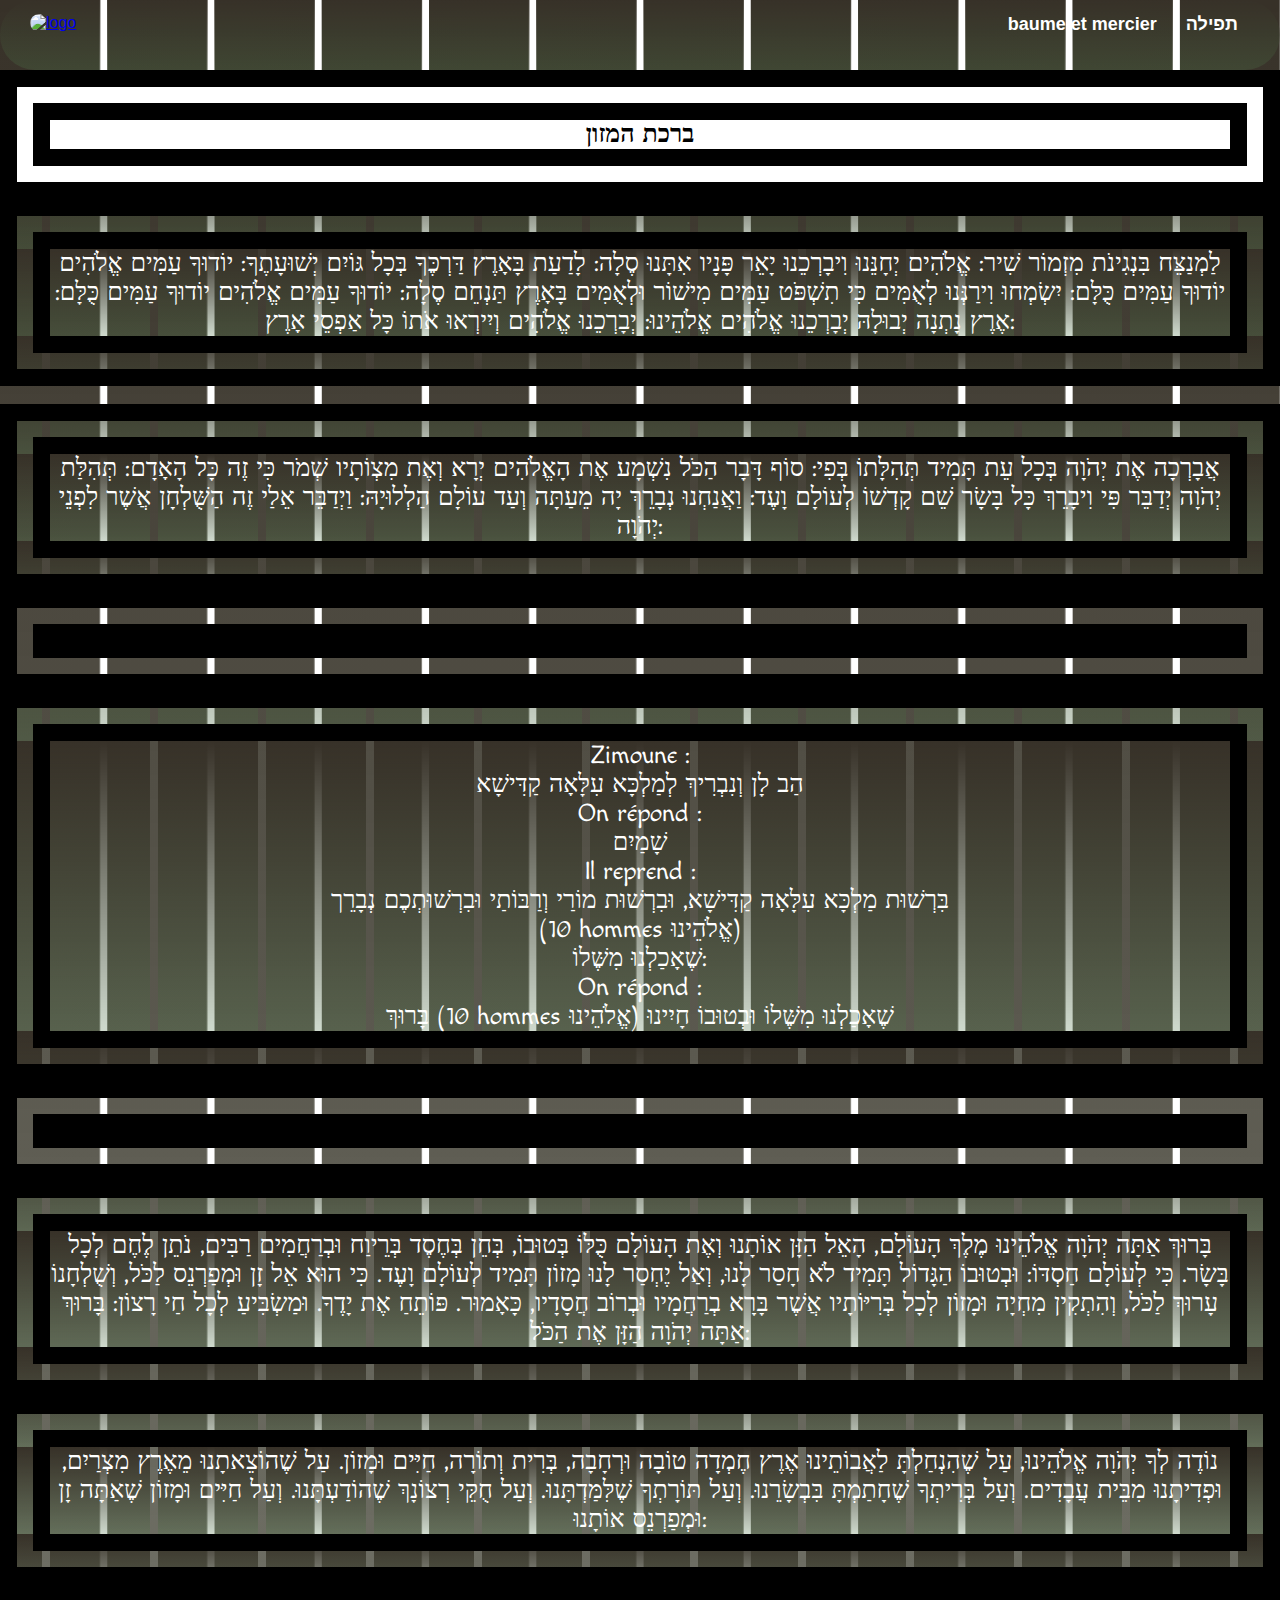
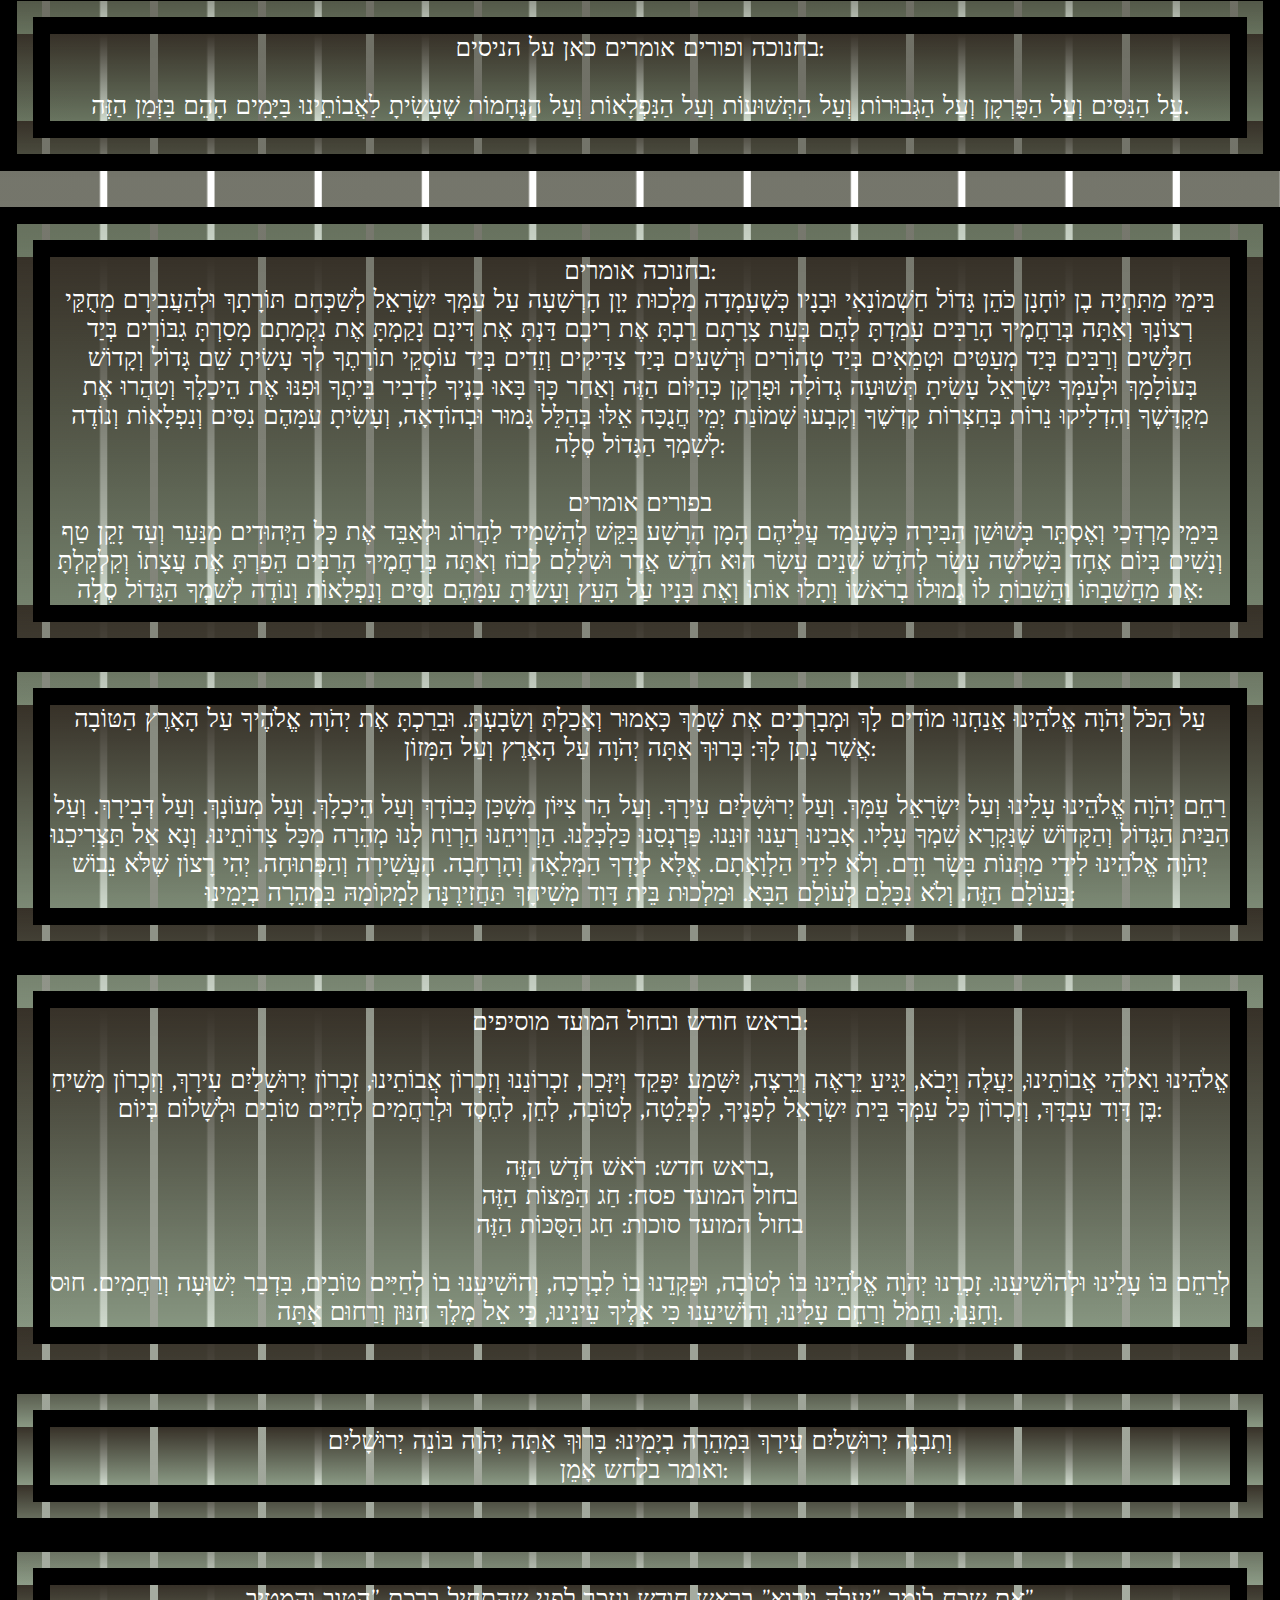
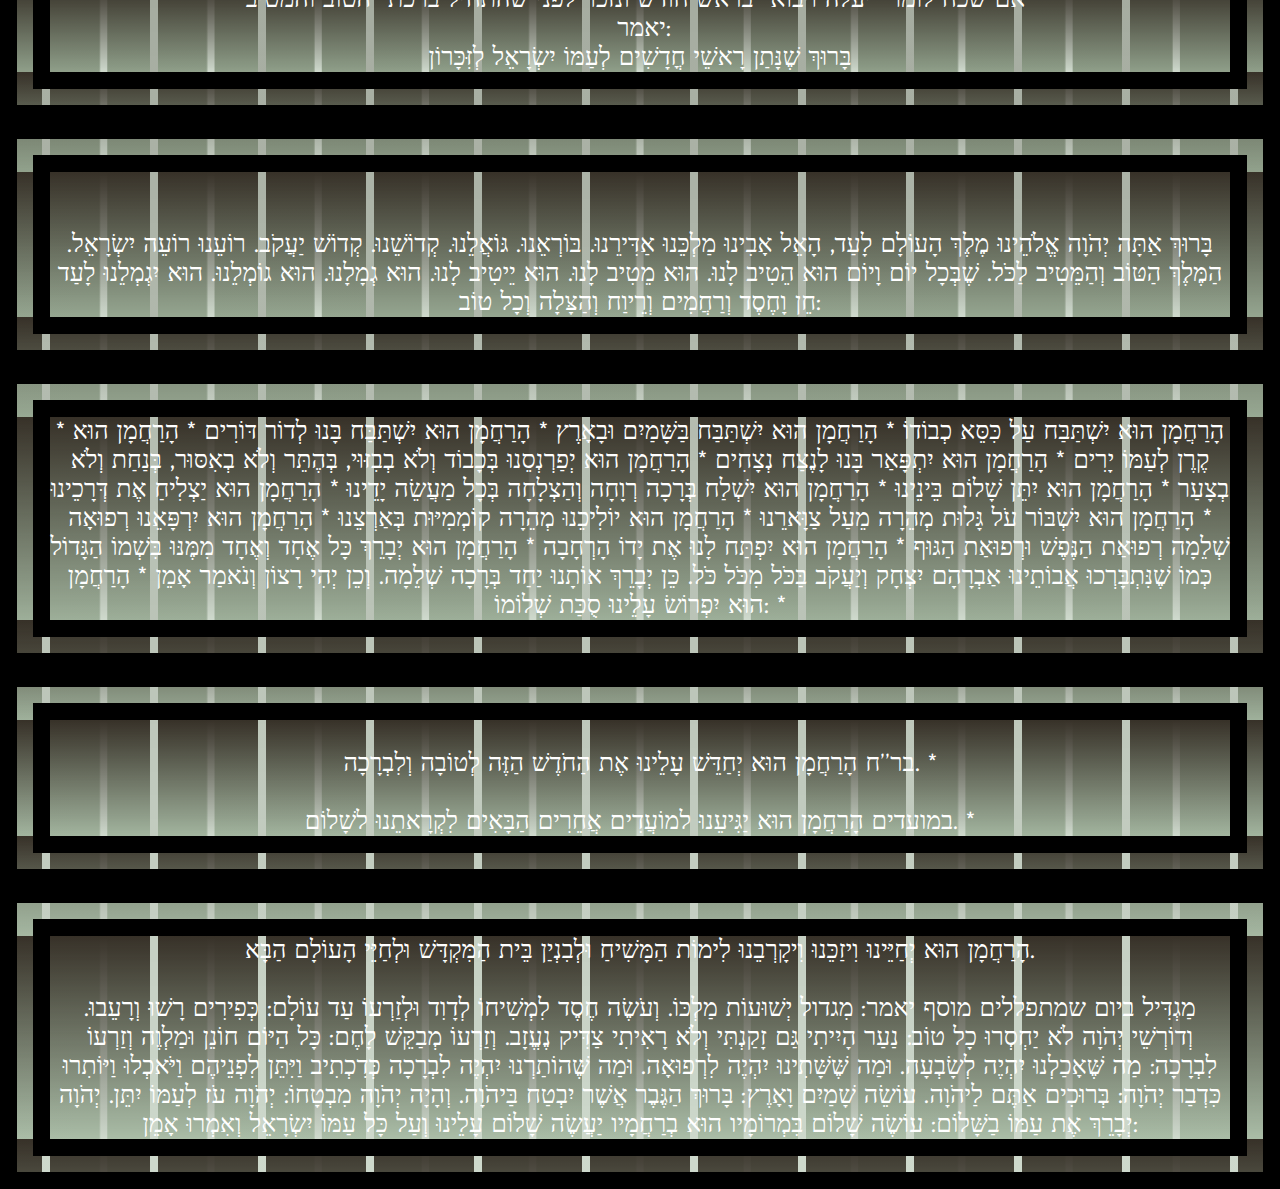
==== commit bda9e29d: "Update Bir.html" ====
--- a/Bir.html
+++ b/Bir.html
@@ -46,9 +46,7 @@
     <div class="nav-links">
       <a href="#">baume et mercier
 </a>
-      <a href="#">rolex daytona</a>
-      <a href="#">Omega Speedmaster</a>
-         <a href="#">SWATCH TECKNO BLACK</a>
+      <a href="No.html">תפילה</a>
     </div>
    
  
--- a/No.css
+++ b/No.css
@@ -1,7 +1,8 @@
 @import url('https://fonts.googleapis.com/css2?family=Macondo&display=swap');
 img,iframe{
 display: block;
- margin: 0px auto;}
+ margin: 0px auto;
+border-radius: 30px;}
 p{
 color:white;
 text-align:center;
@@ -98,6 +99,7 @@
 background-repeat: space repeat;
       }
       .navbar{
+border-radius: 60px;
         height: 70px;
         width: 100%;
         padding: 14px 30px;
@@ -190,10 +192,11 @@
 background-repeat: space repeat;
         }
         .navbar .nav-links{
+border-radius: 60px;
           position: absolute;
           display: block;
           text-align: center;
-          width: 50%;
+          width: 100%;
 background-image: linear-gradient(rgb(55, 49, 40), rgba(80, 120, 74, 0.28)),
                   url("https://storage-hidabroot-org.cdn.ampproject.org/ii/w820/s/storage.hidabroot.org/articles_new/107664_tumb_360Xauto.jpg");
 background-size:100px;
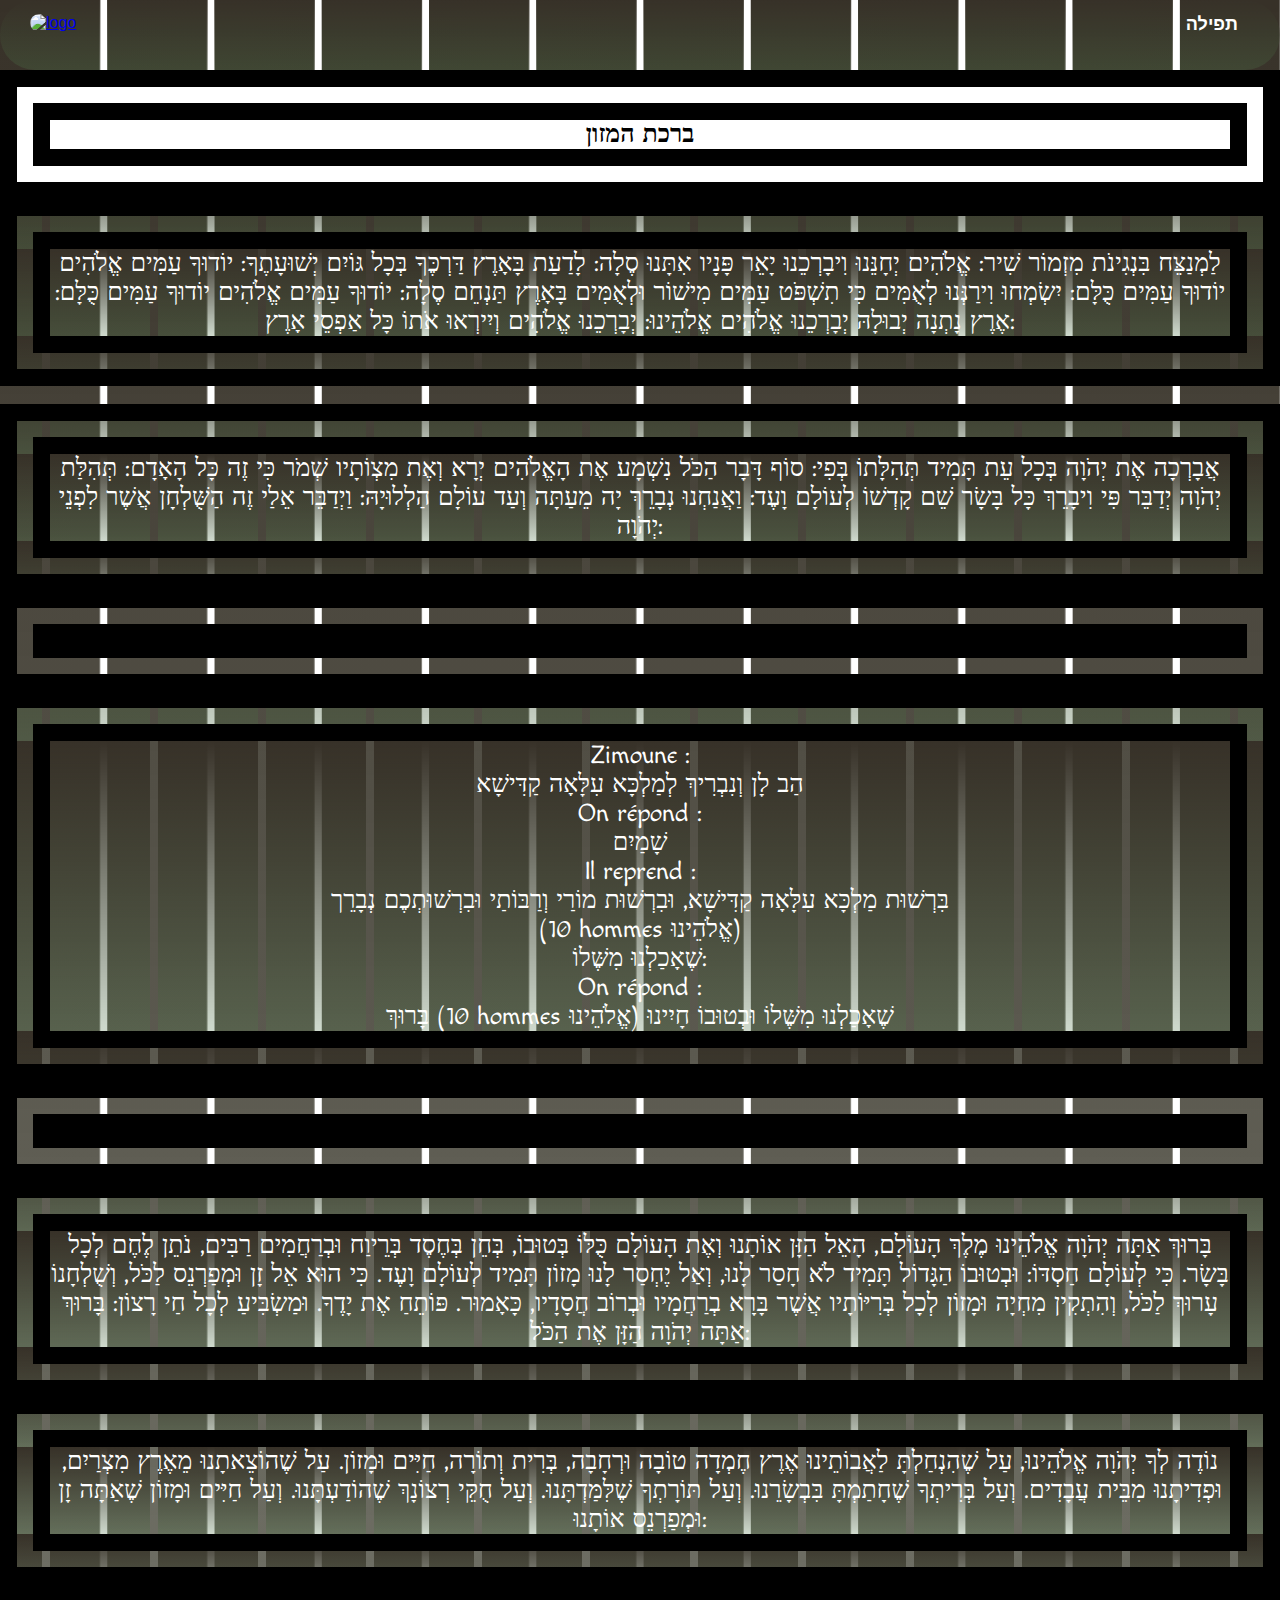
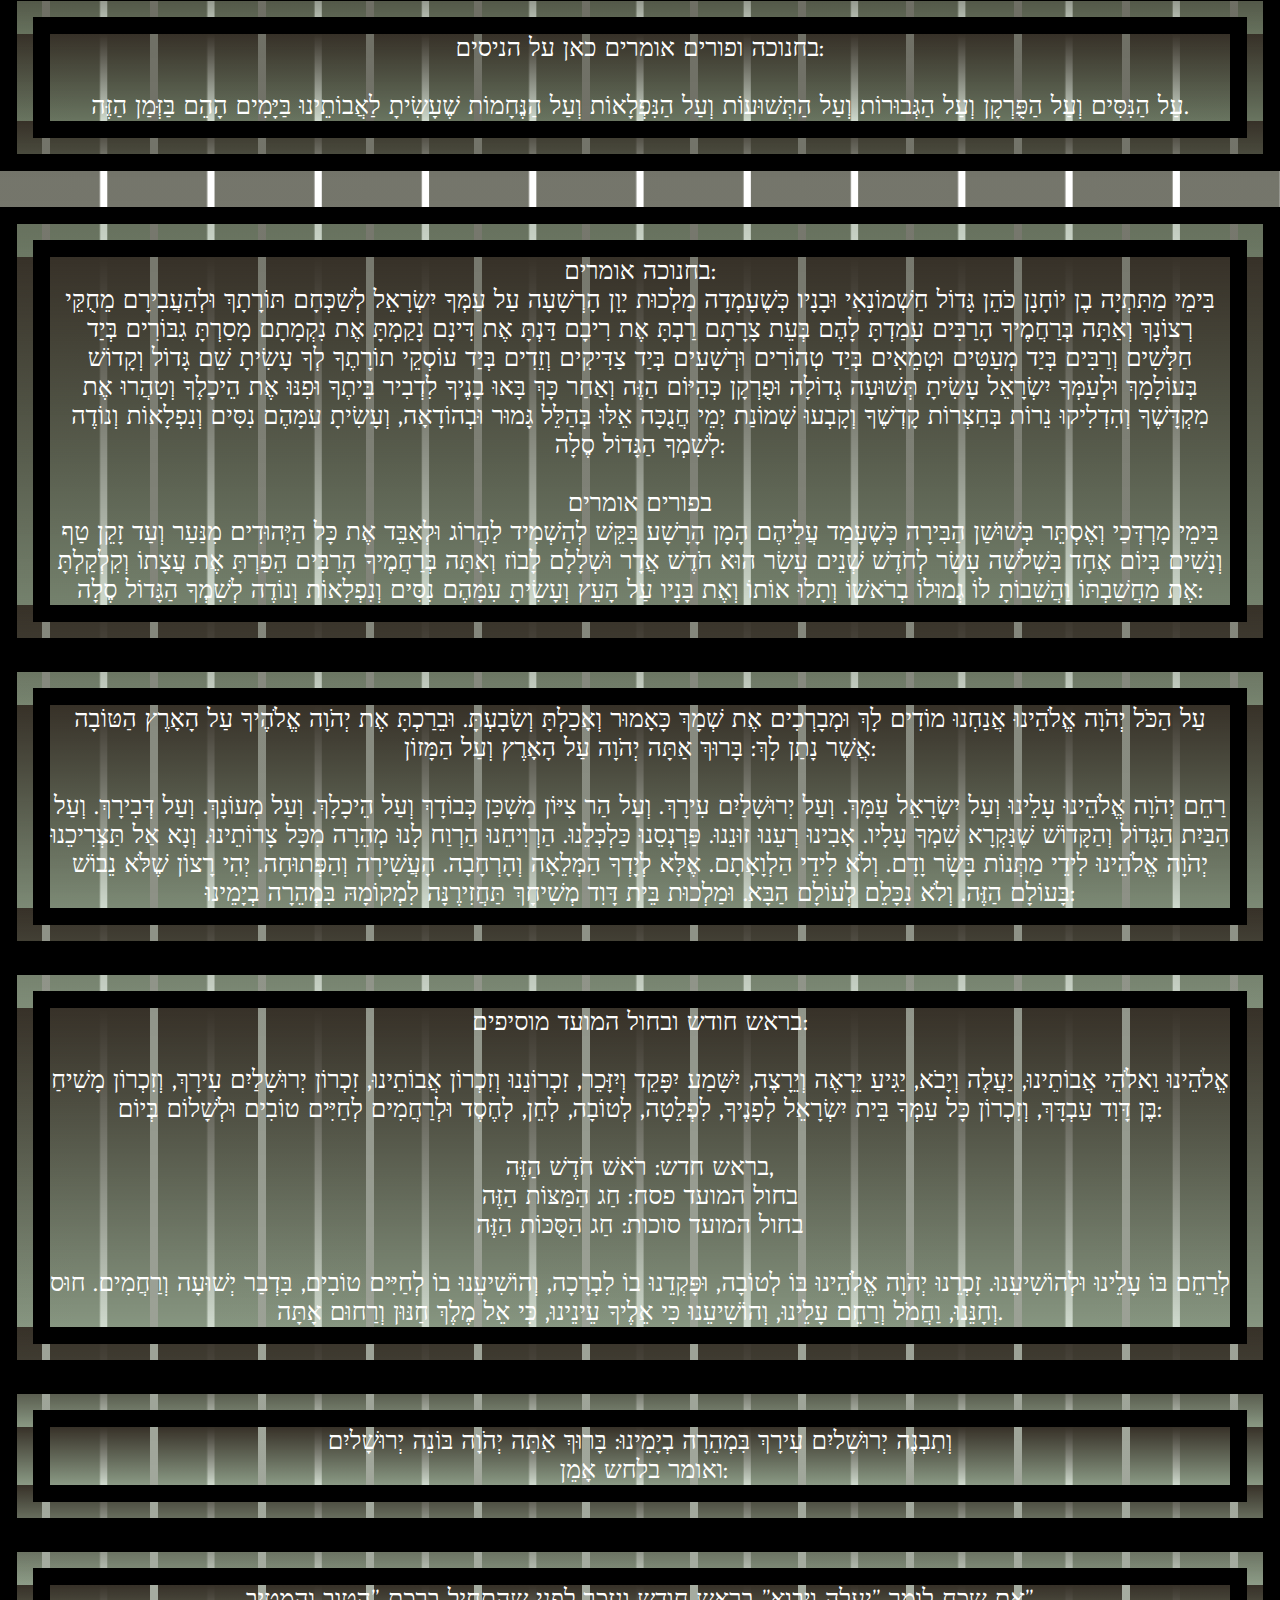
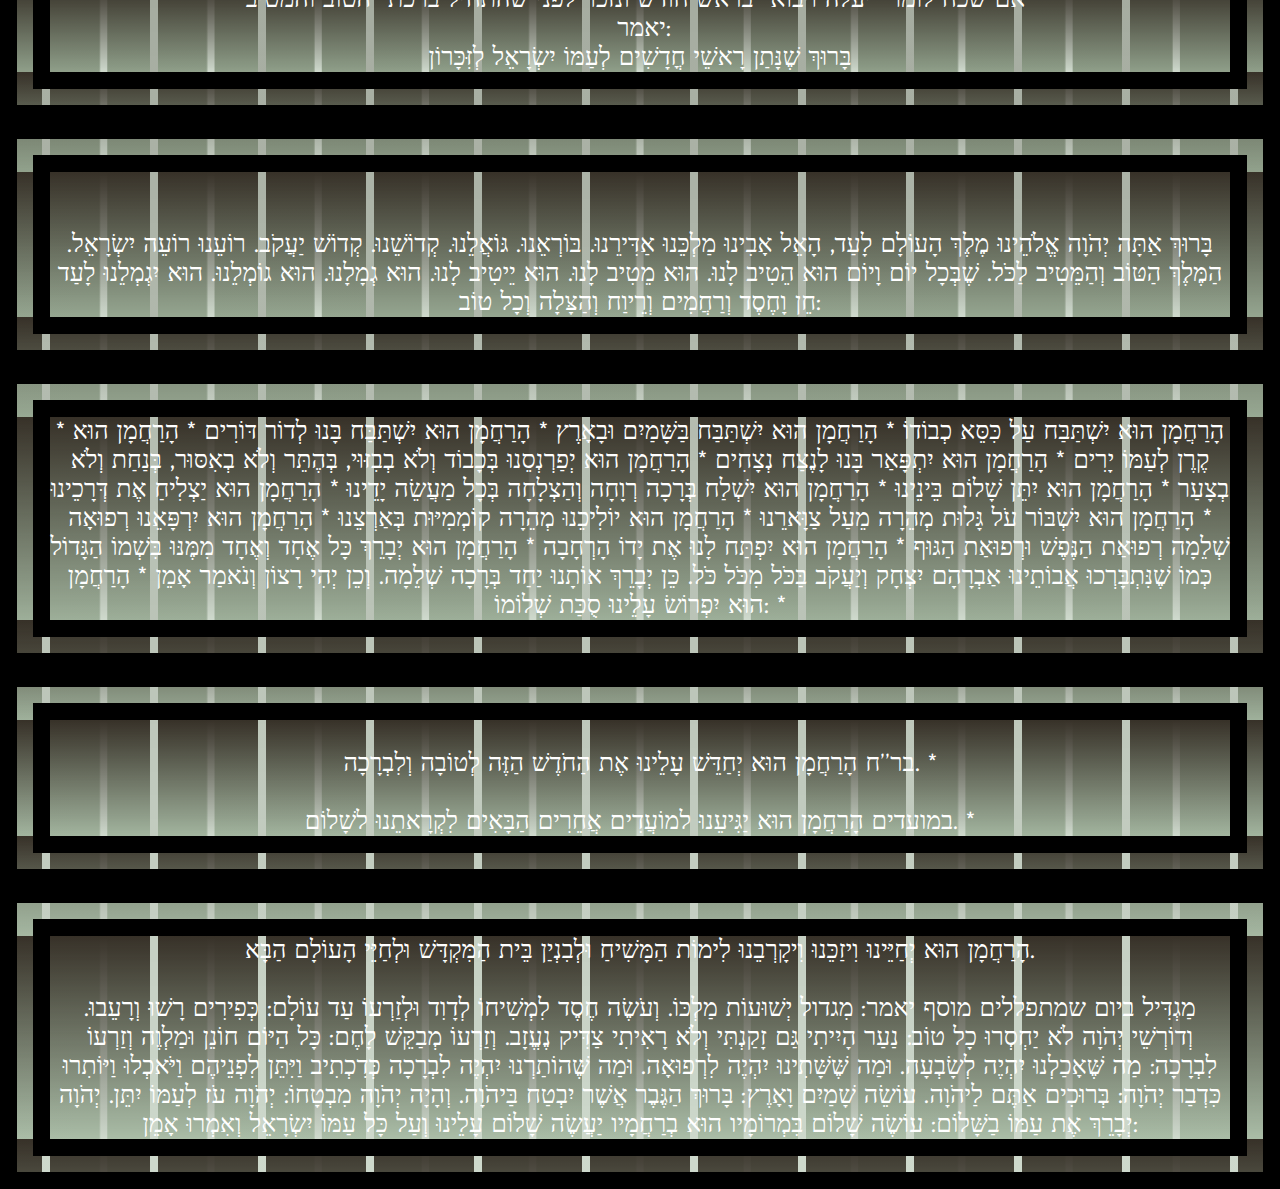
==== commit ff1b2931: "Update Bir.html" ====
--- a/Bir.html
+++ b/Bir.html
@@ -44,9 +44,7 @@
    
     <!-- Navbar items -->
     <div class="nav-links">
-      <a href="#">baume et mercier
-</a>
-      <a href="No.html">תפילה</a>
+     <a href="No.html">תפילה</a>
     </div>
    
  
